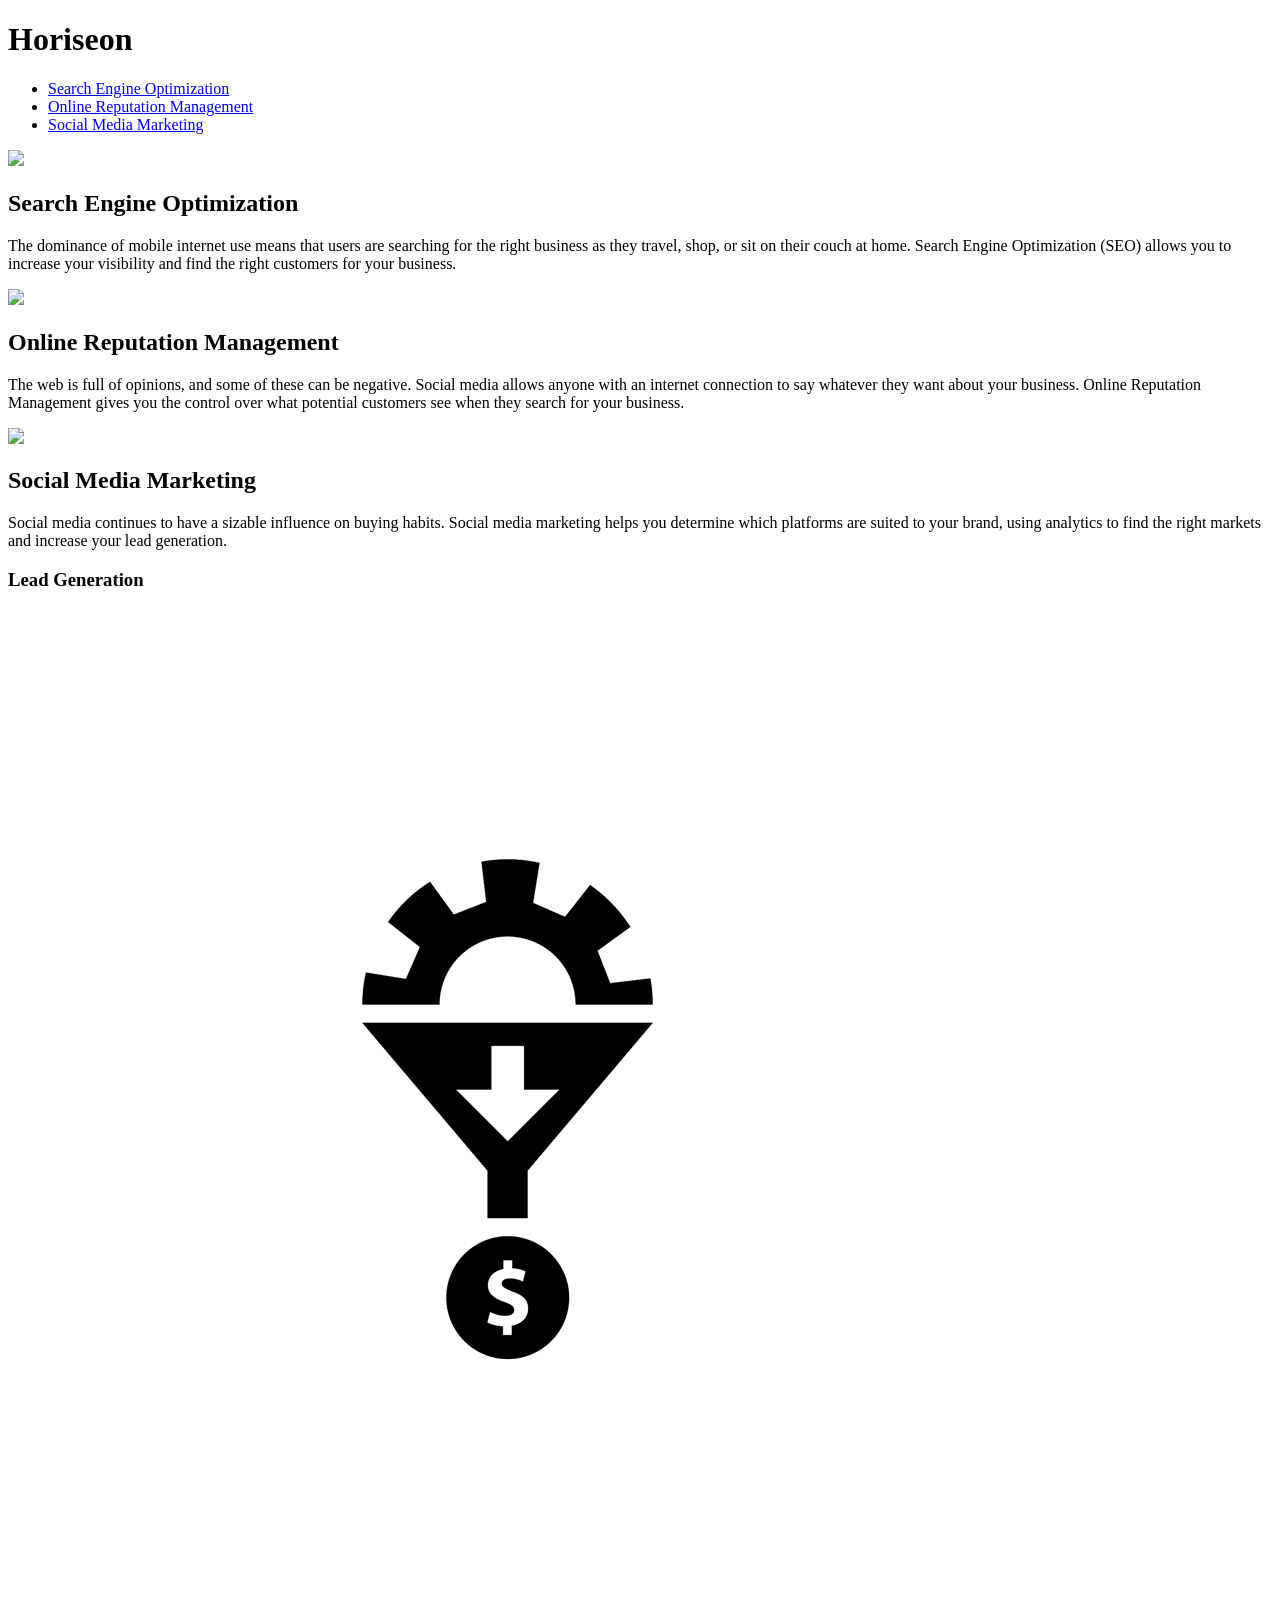
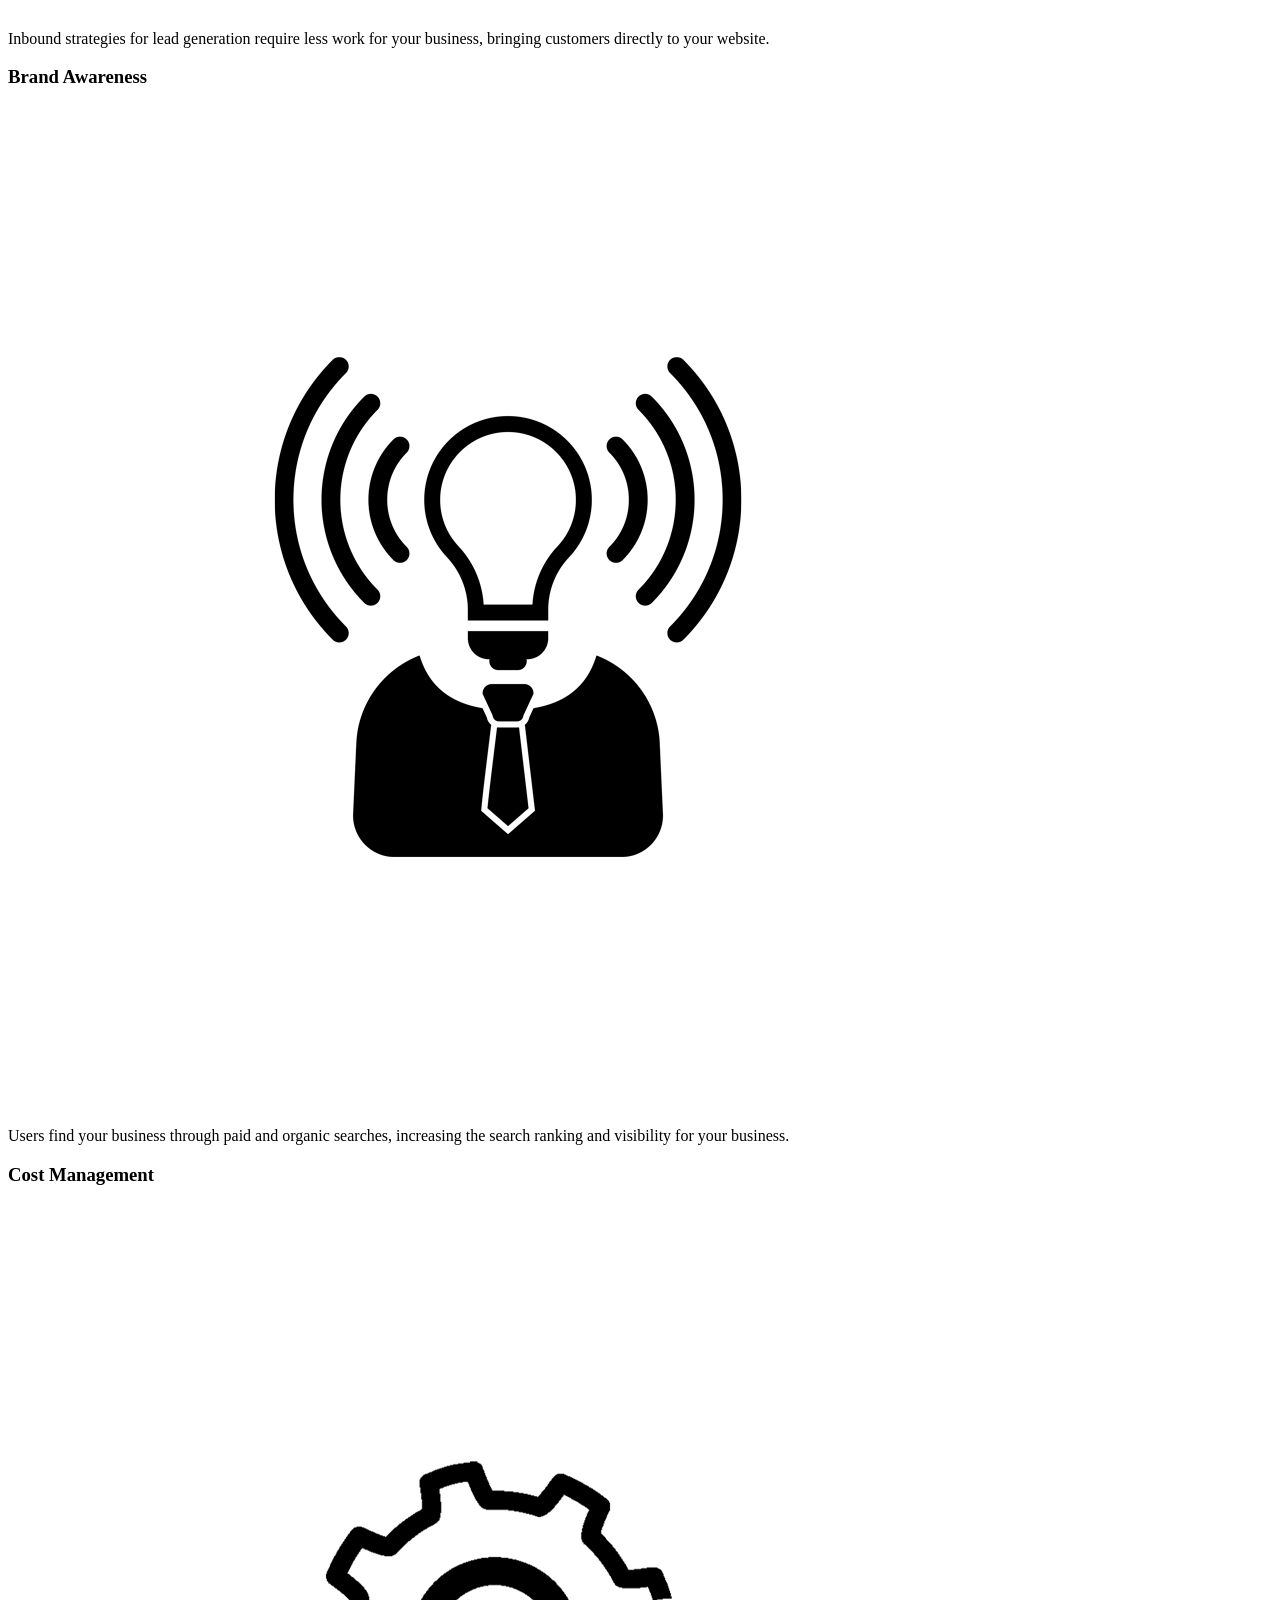
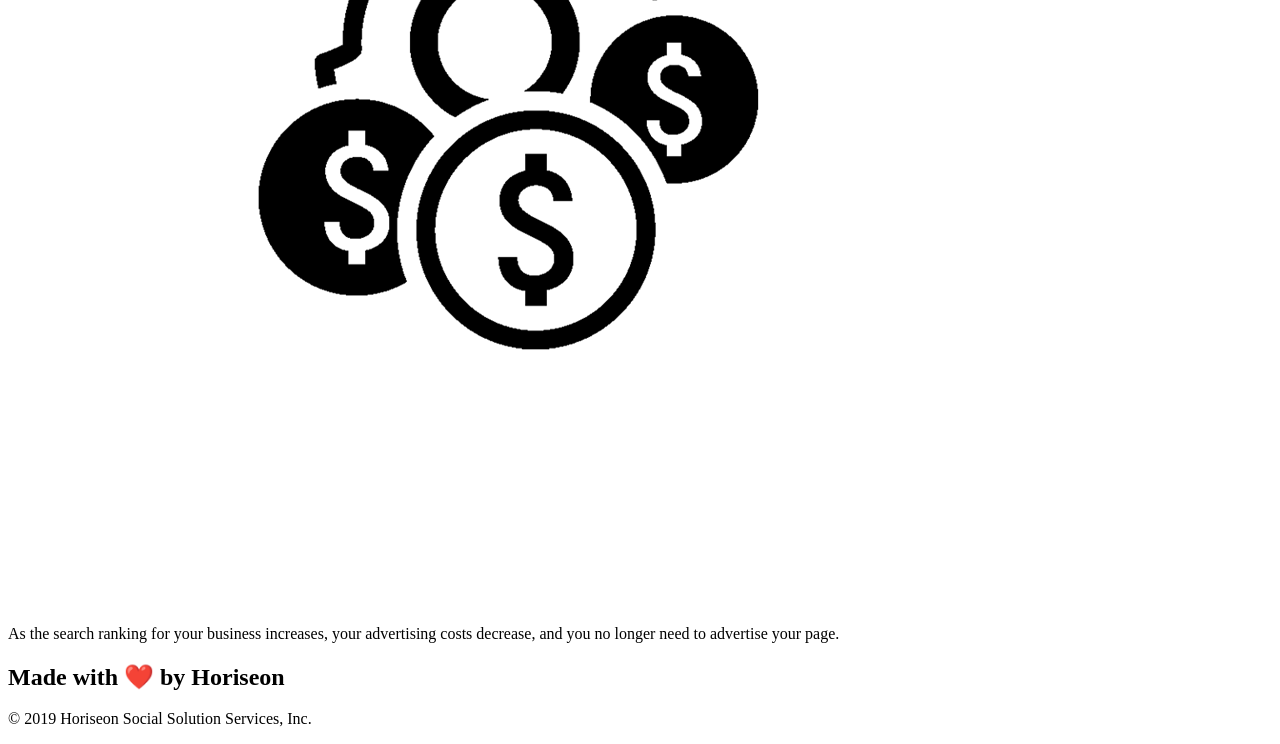
==== starter/index.html @ 6d01f290 "Added title to html file" ====
<!DOCTYPE html>
<html lang="en-gb">

<head>
    <meta charset="UTF-8" />
    <link rel="stylesheet" href="./assets/css/style.css">
    <title>Horiseon: SEO, Online Management, Social Media Marketing</title>
</head>

<body>
    <div class="header">
        <h1>Hori<span class="seo">seo</span>n</h1>
        <div>
            <ul>
                <li>
                    <a href="#search-engine-optimization">Search Engine Optimization</a>
                </li>
                <li>
                    <a href="#online-reputation-management">Online Reputation Management</a>
                </li>
                <li>
                    <a href="#social-media-marketing">Social Media Marketing</a>
                </li>
            </ul>
        </div>
    </div>
    <div class="hero"></div>
    <div class="content">
        <div class="search-engine-optimization">
            <img src="./assets/images/search-engine-optimization.jpg" class="float-left" />
            <h2>Search Engine Optimization</h2>
            <p>
                The dominance of mobile internet use means that users are searching for the right business as they travel, shop, or sit on their couch at home. Search Engine Optimization (SEO) allows you to increase your visibility and find the right customers for your business.
            </p>
        </div>
        <div id="online-reputation-management" class="online-reputation-management">
            <img src="./assets/images/online-reputation-management.jpg" class="float-right" />
            <h2>Online Reputation Management</h2>
            <p>
                The web is full of opinions, and some of these can be negative. Social media allows anyone with an internet connection to say whatever they want about your business. Online Reputation Management gives you the control over what potential customers see when they search for your business.
            </p>
        </div>
        <div id="social-media-marketing" class="social-media-marketing">
            <img src="./assets/images/social-media-marketing.jpg" class="float-left" />
            <h2>Social Media Marketing</h2>
            <p>
                Social media continues to have a sizable influence on buying habits. Social media marketing helps you determine which platforms are suited to your brand, using analytics to find the right markets and increase your lead generation.
            </p>
        </div>
    </div>
    <div class="benefits">
        <div class="benefit-lead">
            <h3>Lead Generation</h3>
            <img src="./assets/images/lead-generation.png" />
            <p>
                Inbound strategies for lead generation require less work for your business, bringing customers directly to your website.
            </p>
        </div>
        <div class="benefit-brand">
            <h3>Brand Awareness</h3>
            <img src="./assets/images/brand-awareness.png" />
            <p>
                Users find your business through paid and organic searches, increasing the search ranking and visibility for your business.
            </p>
        </div>
        <div class="benefit-cost">
            <h3>Cost Management</h3>
            <img src="./assets/images/cost-management.png"></img>
            <p>
                As the search ranking for your business increases, your advertising costs decrease, and you no longer need to advertise your page.
            </p>
        </div>
    </div>
    <div class="footer">
        <h2>Made with ❤️️ by Horiseon</h2>
        <p>
            &copy; 2019 Horiseon Social Solution Services, Inc.
        </p>
    </div>
</body>

</html>
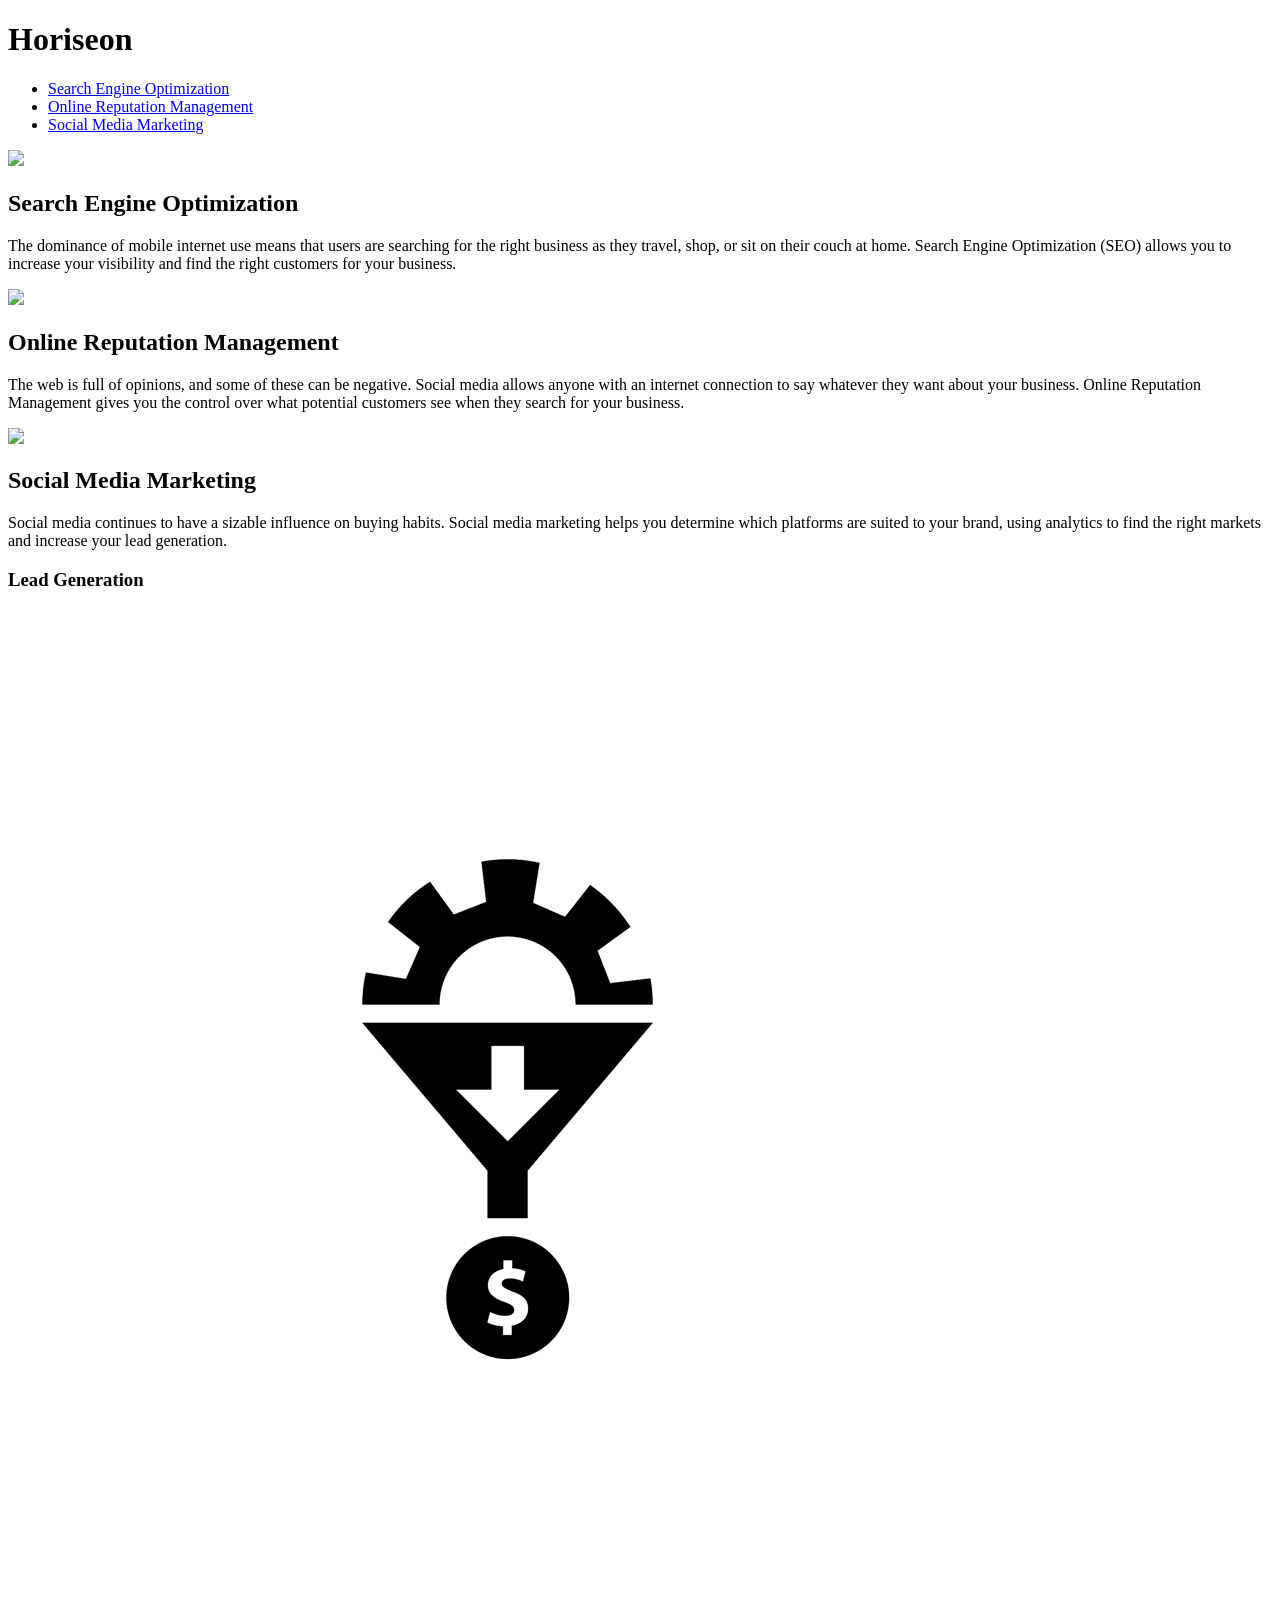
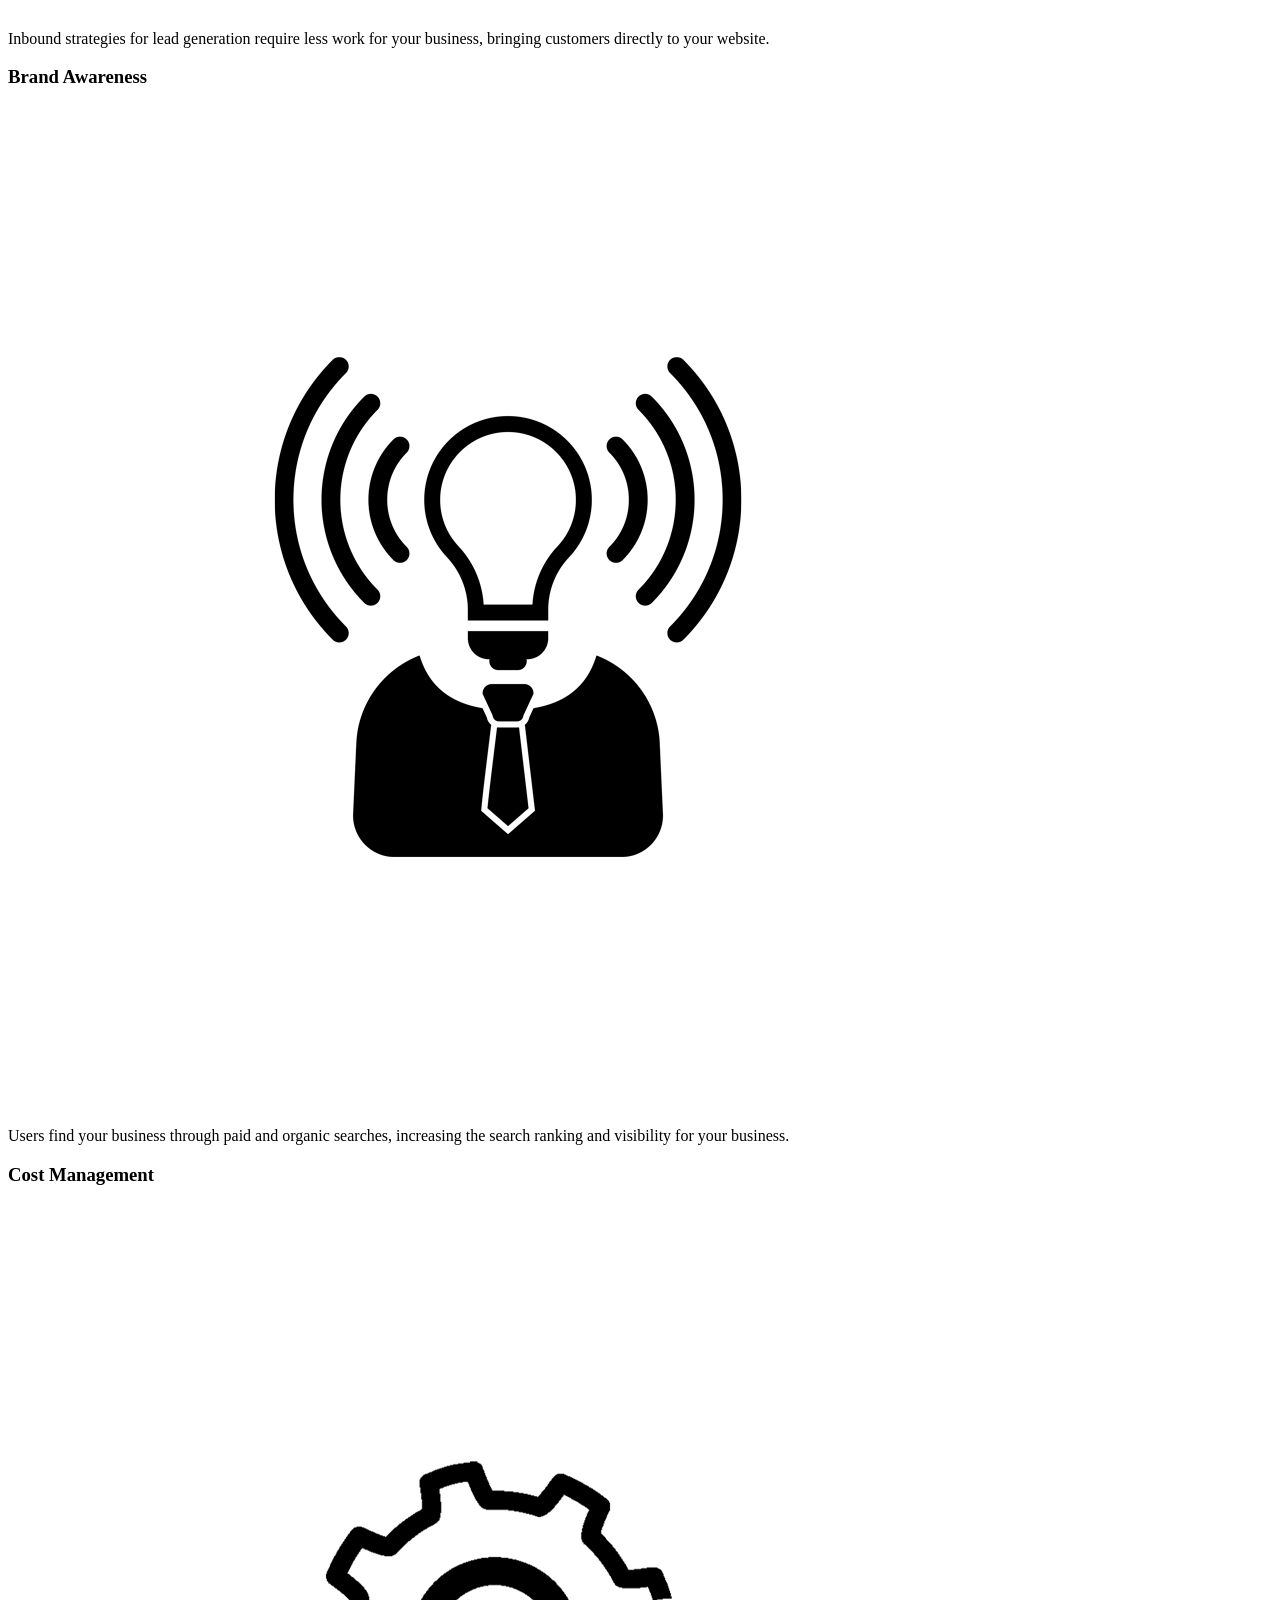
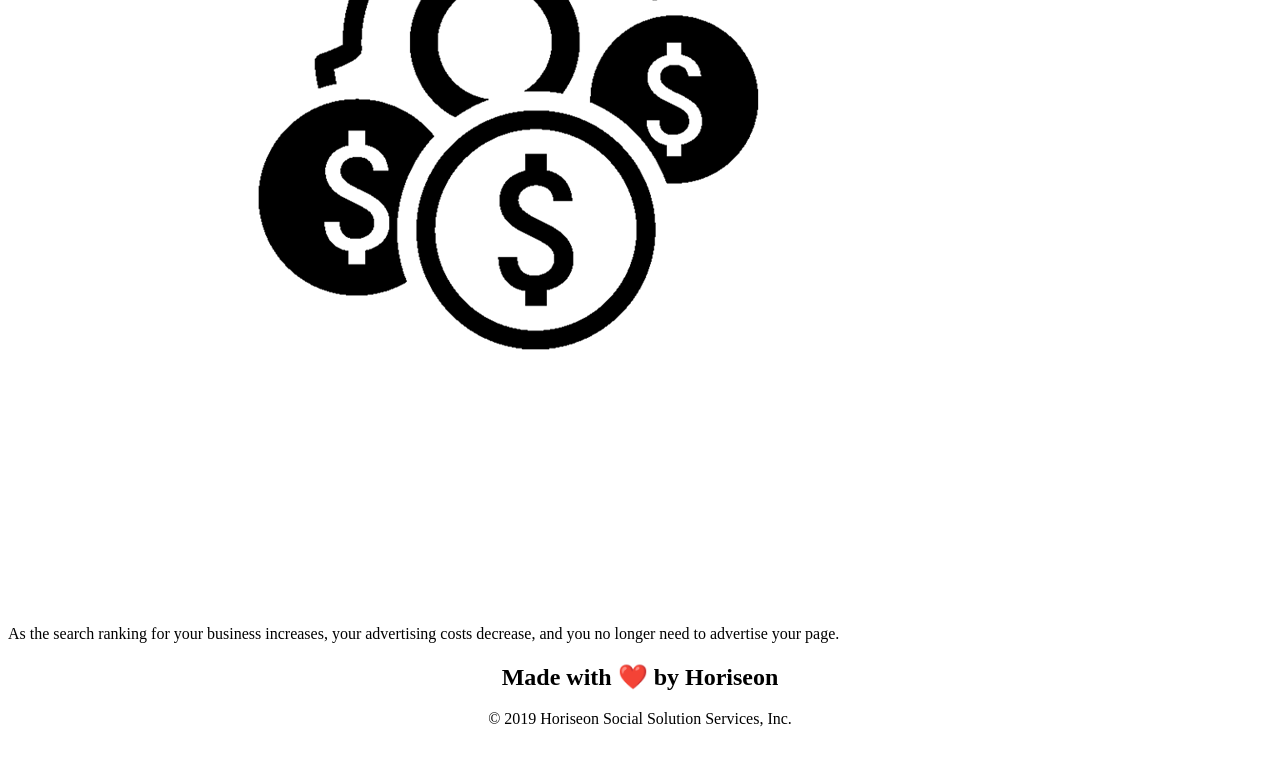
==== commit 6067d002: "changed div element to footer and added br to hmtl file" ====
--- a/starter/index.html
+++ b/starter/index.html
@@ -11,7 +11,7 @@
     <div class="header">
         <h1>Hori<span class="seo">seo</span>n</h1>
         <div>
-            <ul>
+                    <ul>
                 <li>
                     <a href="#search-engine-optimization">Search Engine Optimization</a>
                 </li>
@@ -71,12 +71,14 @@
             </p>
         </div>
     </div>
-    <div class="footer">
-        <h2>Made with ❤️️ by Horiseon</h2>
+    <footer>
+        <span style="text-align:center"><h2>Made with ❤️️ by Horiseon</h2>
         <p>
             &copy; 2019 Horiseon Social Solution Services, Inc.
         </p>
-    </div>
+    </span>
+    </footer>
+    <br>
 </body>
 
 </html>
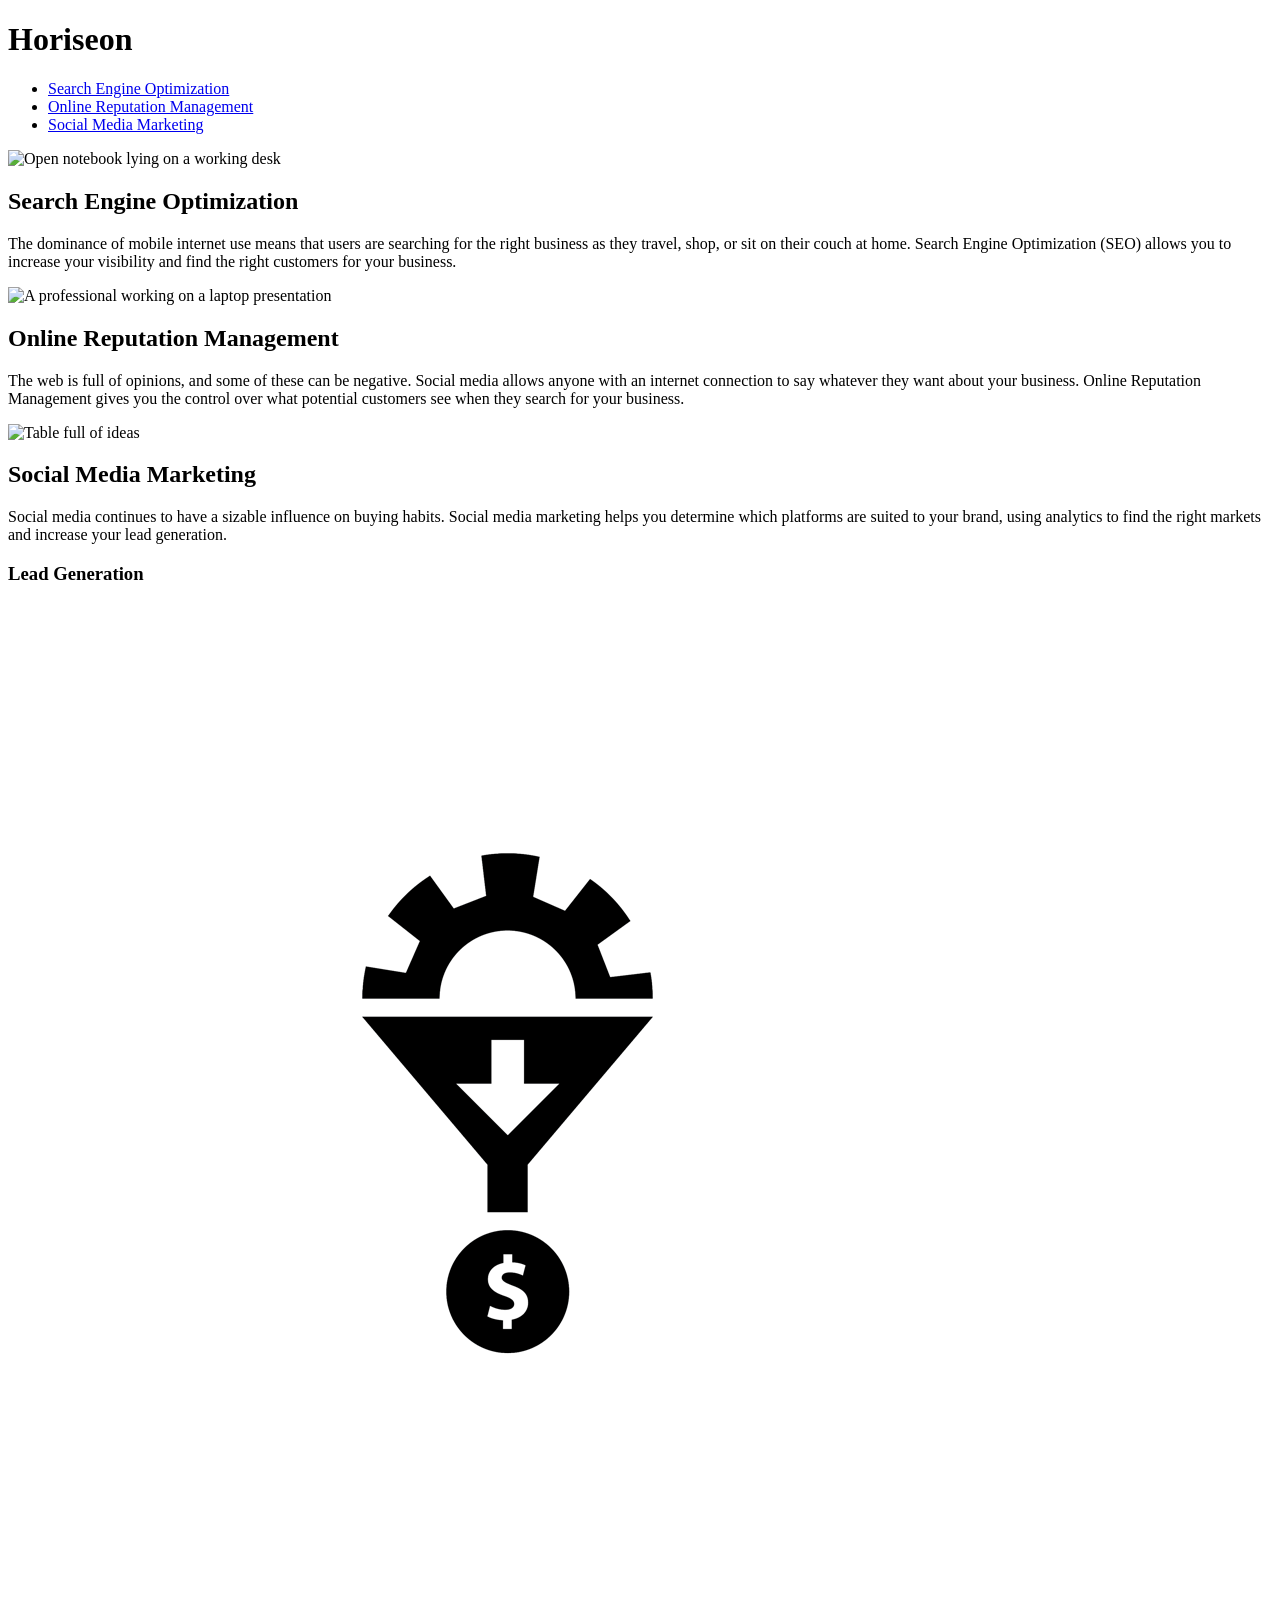
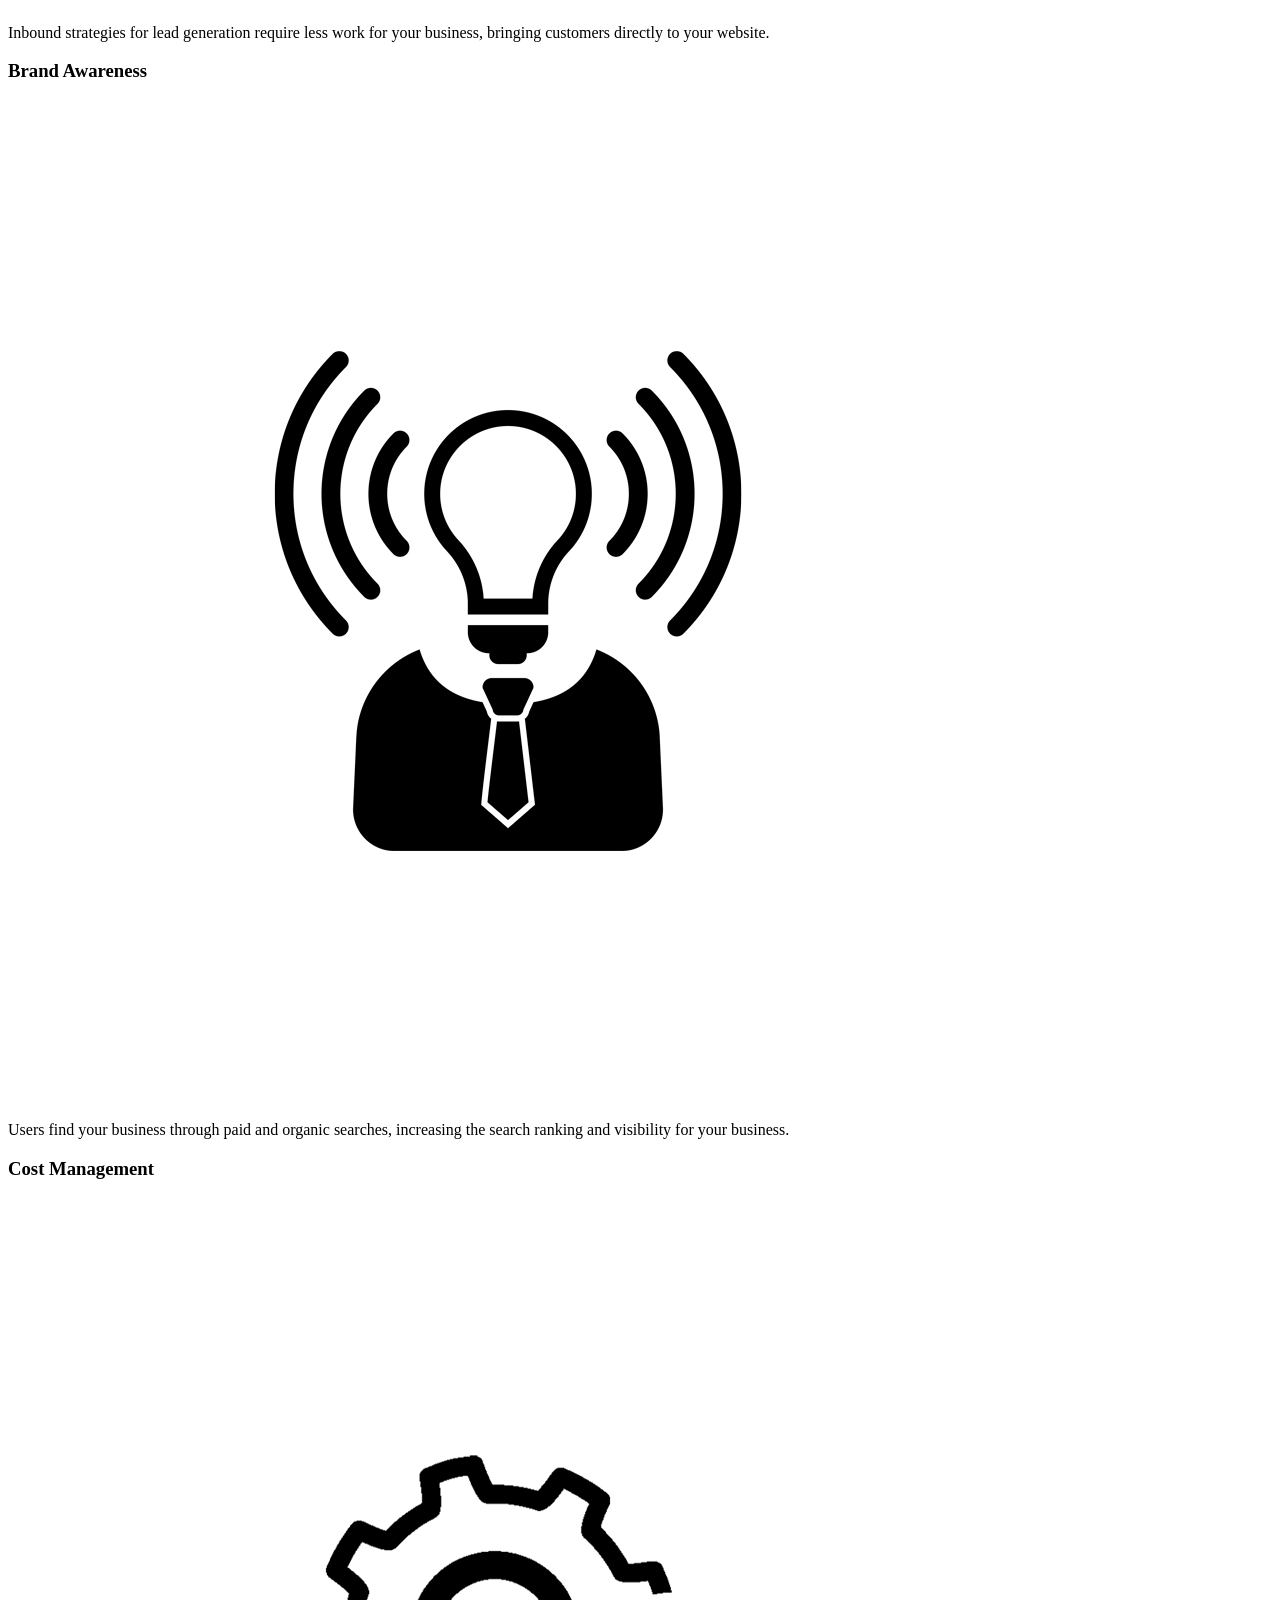
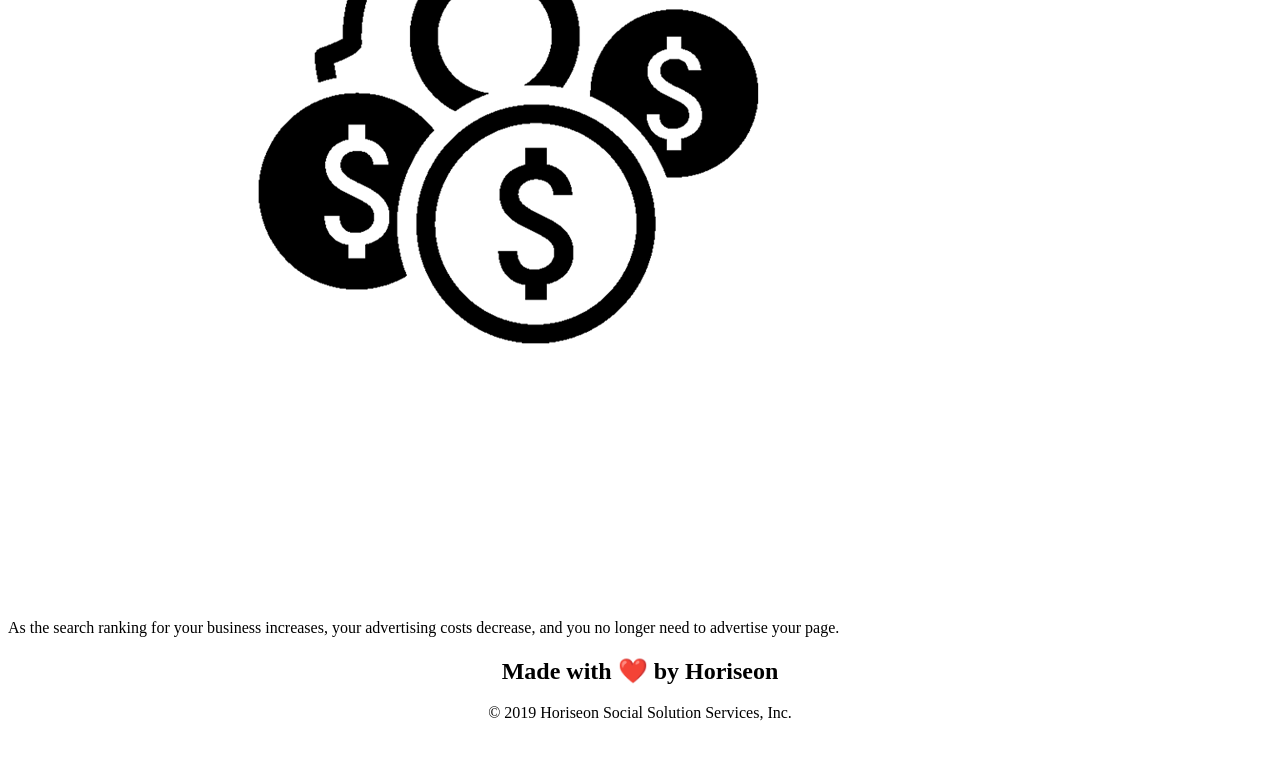
==== commit dbd9cc5e: "added alt to img in html file" ====
--- a/starter/index.html
+++ b/starter/index.html
@@ -8,9 +8,10 @@
 </head>
 
 <body>
-    <div class="header">
+    <header>
+        <div class="header">
         <h1>Hori<span class="seo">seo</span>n</h1>
-        <div>
+                <div>
                     <ul>
                 <li>
                     <a href="#search-engine-optimization">Search Engine Optimization</a>
@@ -21,27 +22,28 @@
                 <li>
                     <a href="#social-media-marketing">Social Media Marketing</a>
                 </li>
-            </ul>
+          </ul>
         </div>
     </div>
+    </header>
     <div class="hero"></div>
     <div class="content">
         <div class="search-engine-optimization">
-            <img src="./assets/images/search-engine-optimization.jpg" class="float-left" />
+            <img src="./assets/images/search-engine-optimization.jpg" alt="Open notebook lying on a working desk" class="float-left" />
             <h2>Search Engine Optimization</h2>
             <p>
                 The dominance of mobile internet use means that users are searching for the right business as they travel, shop, or sit on their couch at home. Search Engine Optimization (SEO) allows you to increase your visibility and find the right customers for your business.
             </p>
         </div>
         <div id="online-reputation-management" class="online-reputation-management">
-            <img src="./assets/images/online-reputation-management.jpg" class="float-right" />
+            <img src="./assets/images/online-reputation-management.jpg" alt="A professional working on a laptop presentation" class="float-right" />
             <h2>Online Reputation Management</h2>
             <p>
                 The web is full of opinions, and some of these can be negative. Social media allows anyone with an internet connection to say whatever they want about your business. Online Reputation Management gives you the control over what potential customers see when they search for your business.
             </p>
         </div>
         <div id="social-media-marketing" class="social-media-marketing">
-            <img src="./assets/images/social-media-marketing.jpg" class="float-left" />
+            <img src="./assets/images/social-media-marketing.jpg" alt="Table full of ideas" class="float-left" />
             <h2>Social Media Marketing</h2>
             <p>
                 Social media continues to have a sizable influence on buying habits. Social media marketing helps you determine which platforms are suited to your brand, using analytics to find the right markets and increase your lead generation.
@@ -51,21 +53,22 @@
     <div class="benefits">
         <div class="benefit-lead">
             <h3>Lead Generation</h3>
-            <img src="./assets/images/lead-generation.png" />
+            <img src="./assets/images/lead-generation.png" alt="Lead generation icon" />
             <p>
                 Inbound strategies for lead generation require less work for your business, bringing customers directly to your website.
             </p>
         </div>
         <div class="benefit-brand">
             <h3>Brand Awareness</h3>
-            <img src="./assets/images/brand-awareness.png" />
+            <img src="./assets/images/brand-awareness.png" alt="Brand awareness icon" />
             <p>
                 Users find your business through paid and organic searches, increasing the search ranking and visibility for your business.
             </p>
         </div>
         <div class="benefit-cost">
             <h3>Cost Management</h3>
-            <img src="./assets/images/cost-management.png"></img>
+            <img src="./assets/images/cost-management.png" alt="Cost management icon" />
+            <!-- removed </img> as it's self-closing tag -->
             <p>
                 As the search ranking for your business increases, your advertising costs decrease, and you no longer need to advertise your page.
             </p>
@@ -79,6 +82,7 @@
     </span>
     </footer>
     <br>
+    <!-- added br element to lift footer text -->
 </body>
 
 </html>
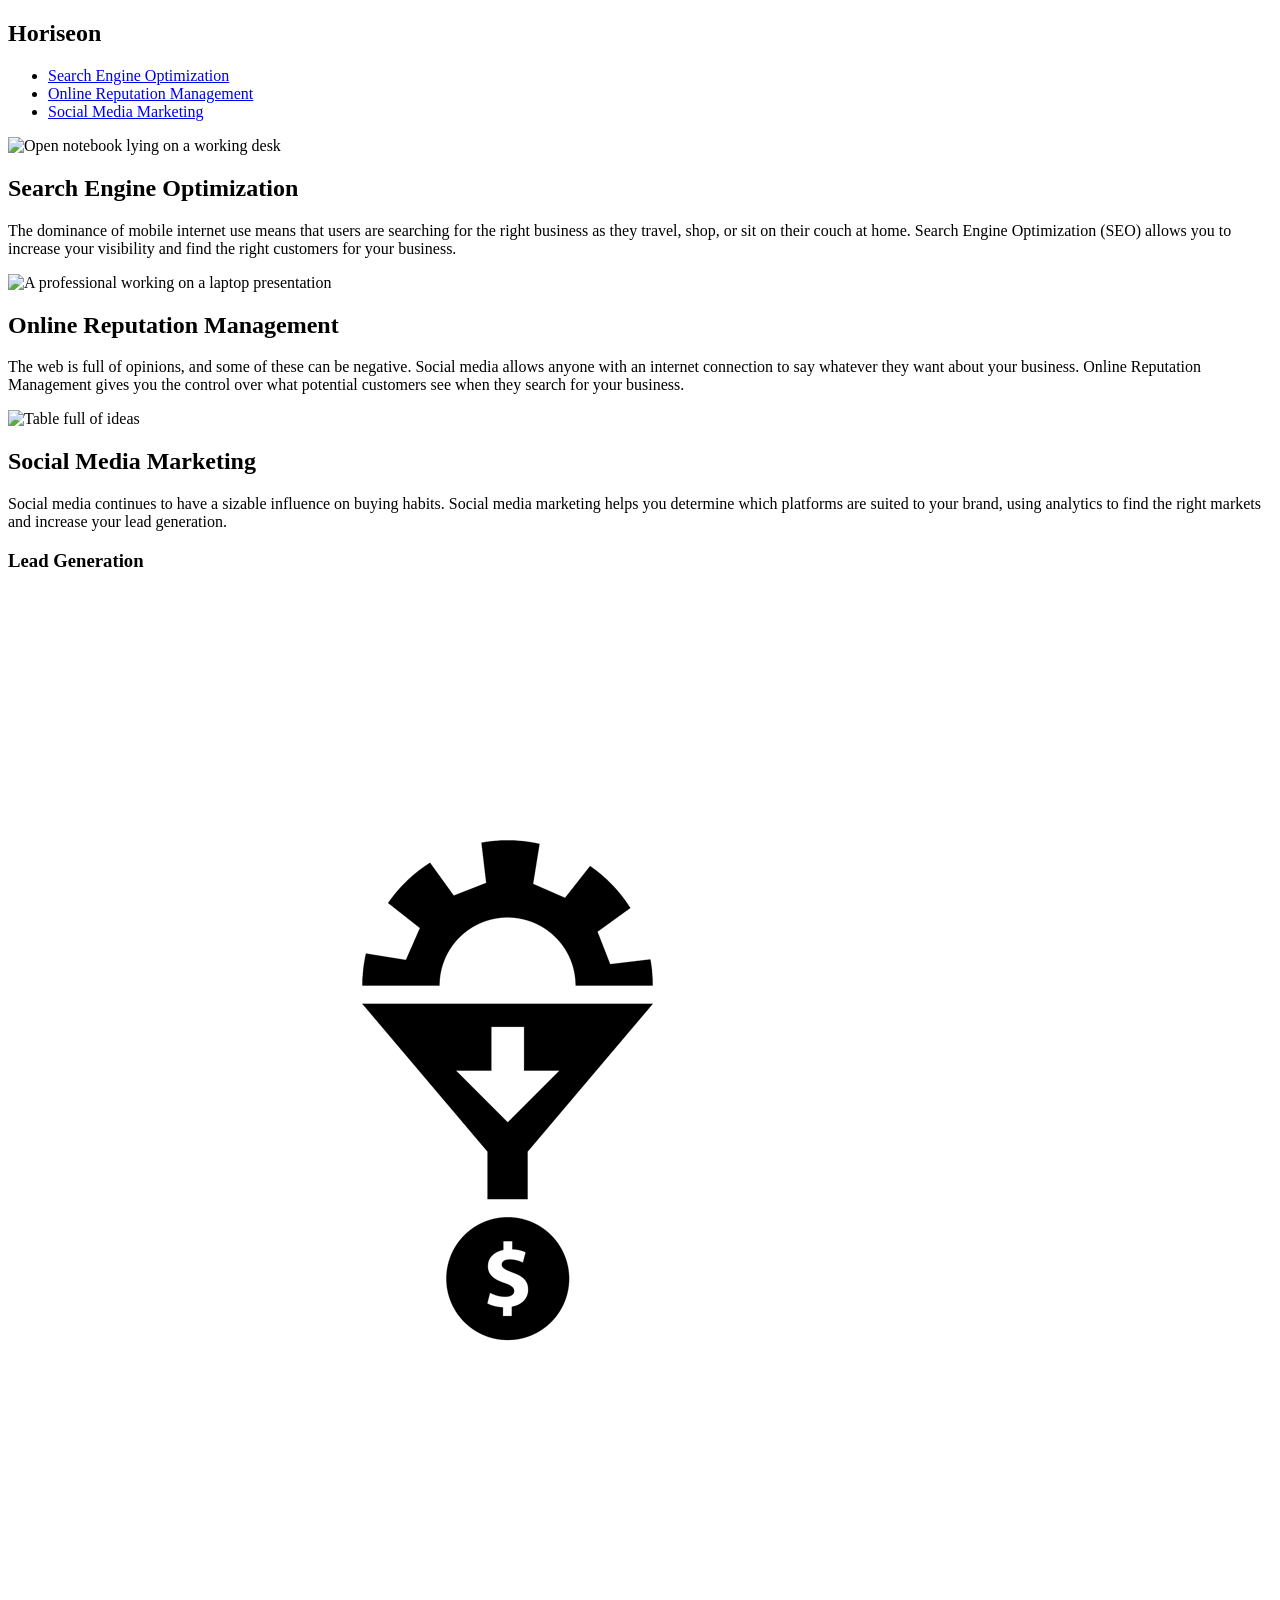
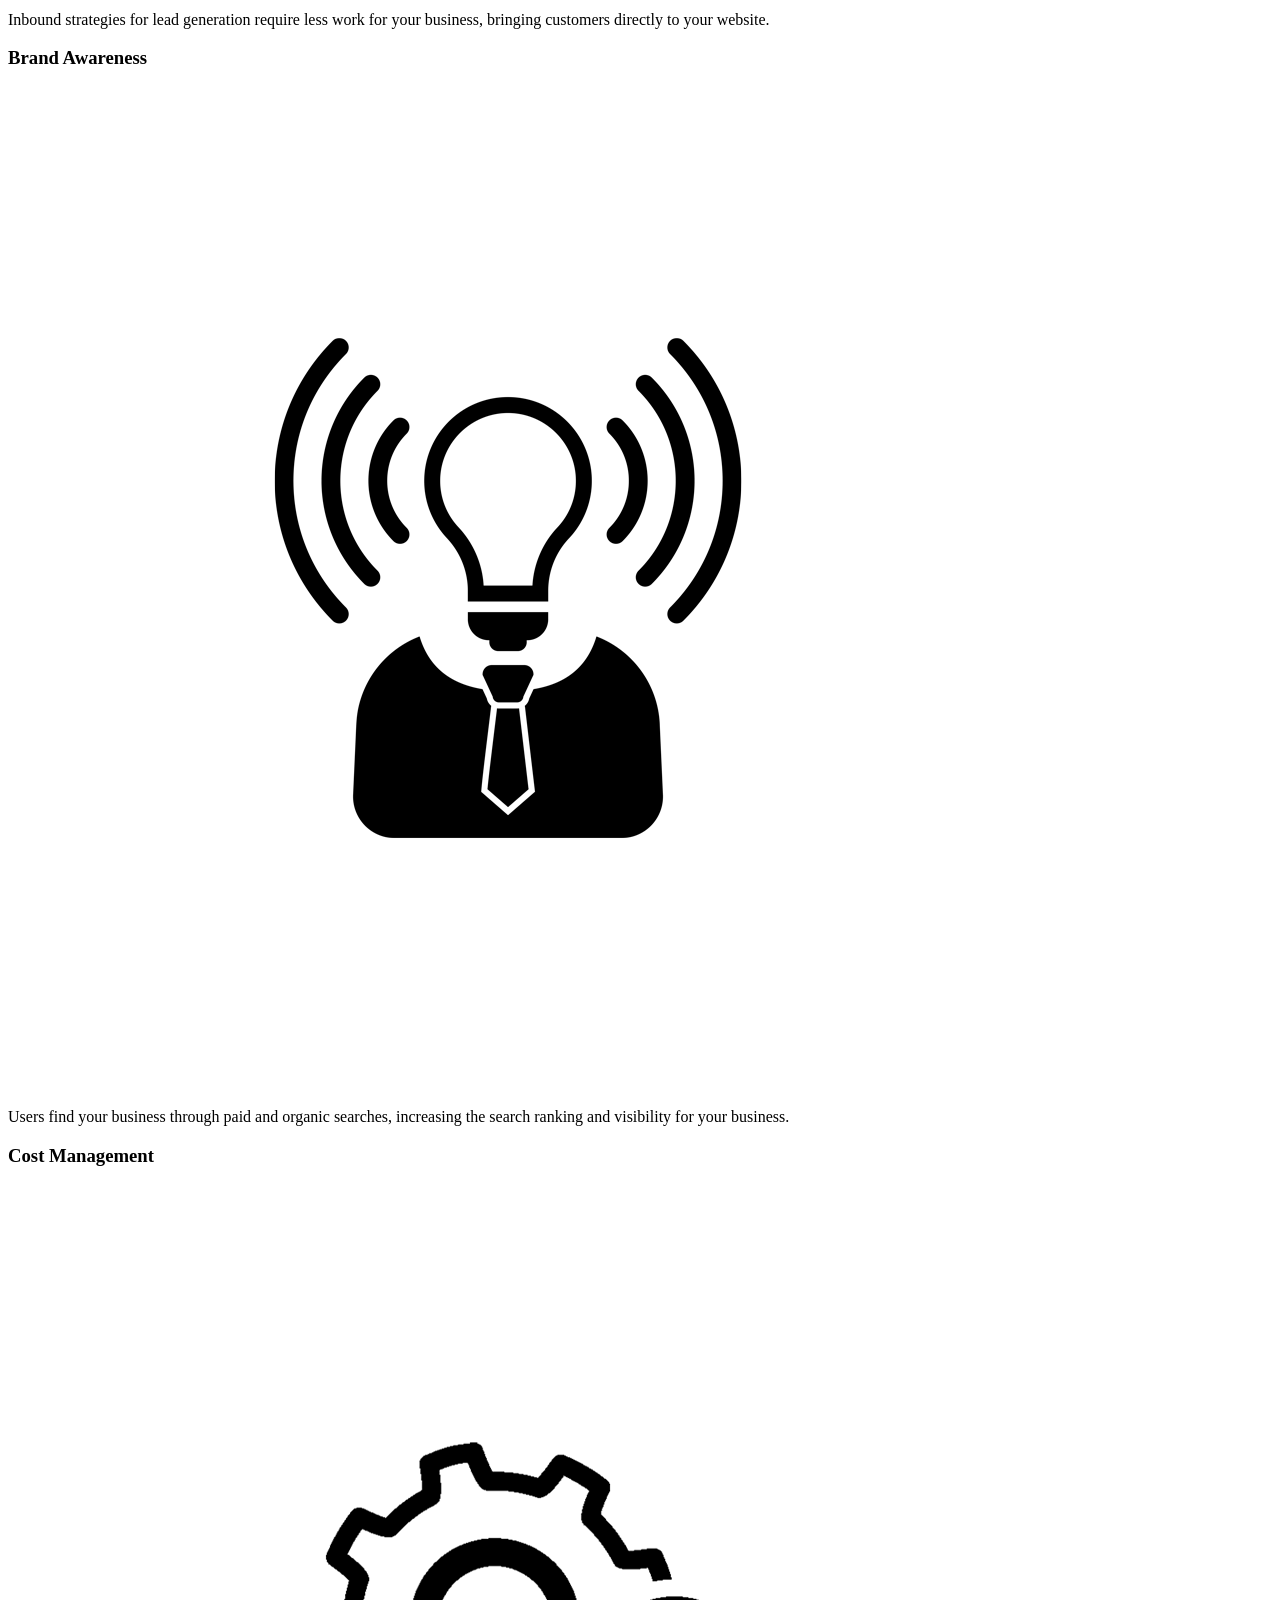
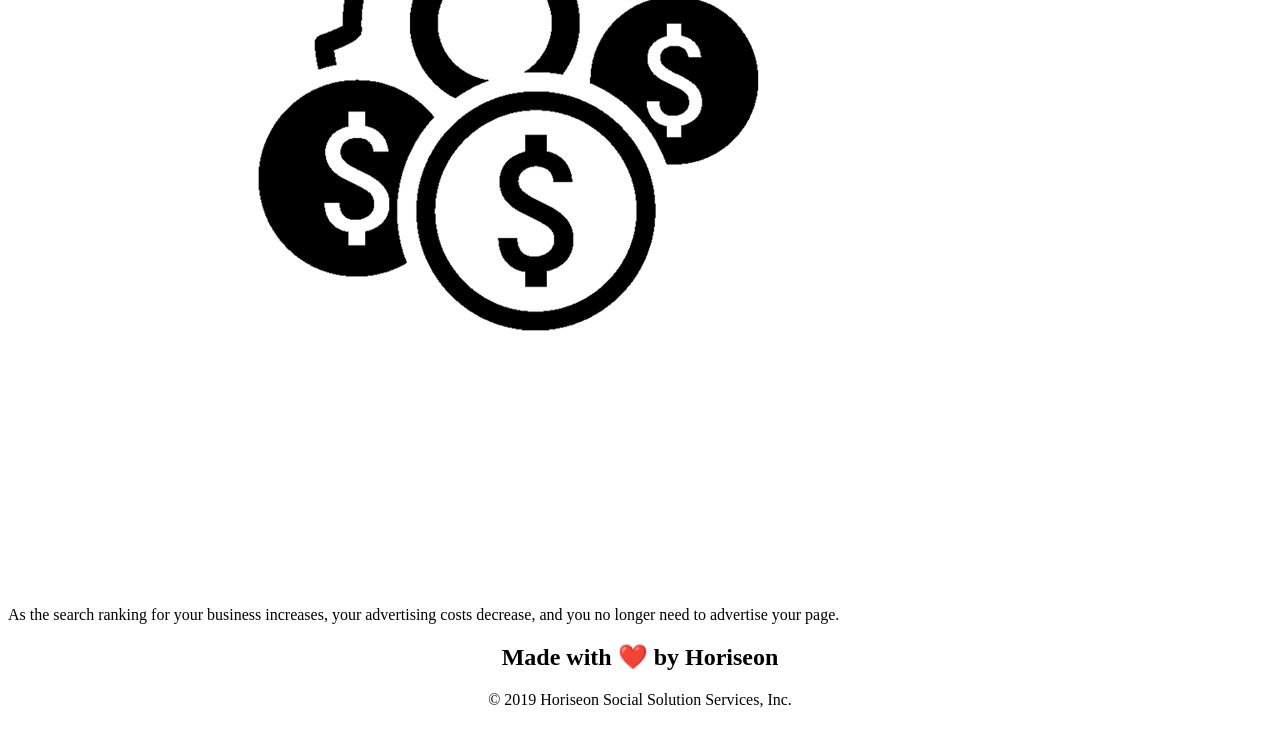
==== commit ea2e9123: "added nav and fixed seo a href in html file" ====
--- a/starter/index.html
+++ b/starter/index.html
@@ -9,9 +9,9 @@
 
 <body>
     <header>
-        <div class="header">
+        <nav class="header">
         <h1>Hori<span class="seo">seo</span>n</h1>
-                <div>
+                <nav>
                     <ul>
                 <li>
                     <a href="#search-engine-optimization">Search Engine Optimization</a>
@@ -23,12 +23,12 @@
                     <a href="#social-media-marketing">Social Media Marketing</a>
                 </li>
           </ul>
-        </div>
-    </div>
+        </nav>
+    </nav>
     </header>
     <div class="hero"></div>
     <div class="content">
-        <div class="search-engine-optimization">
+        <div id="search-engine-optimization" class="search-engine-optimization">
             <img src="./assets/images/search-engine-optimization.jpg" alt="Open notebook lying on a working desk" class="float-left" />
             <h2>Search Engine Optimization</h2>
             <p>
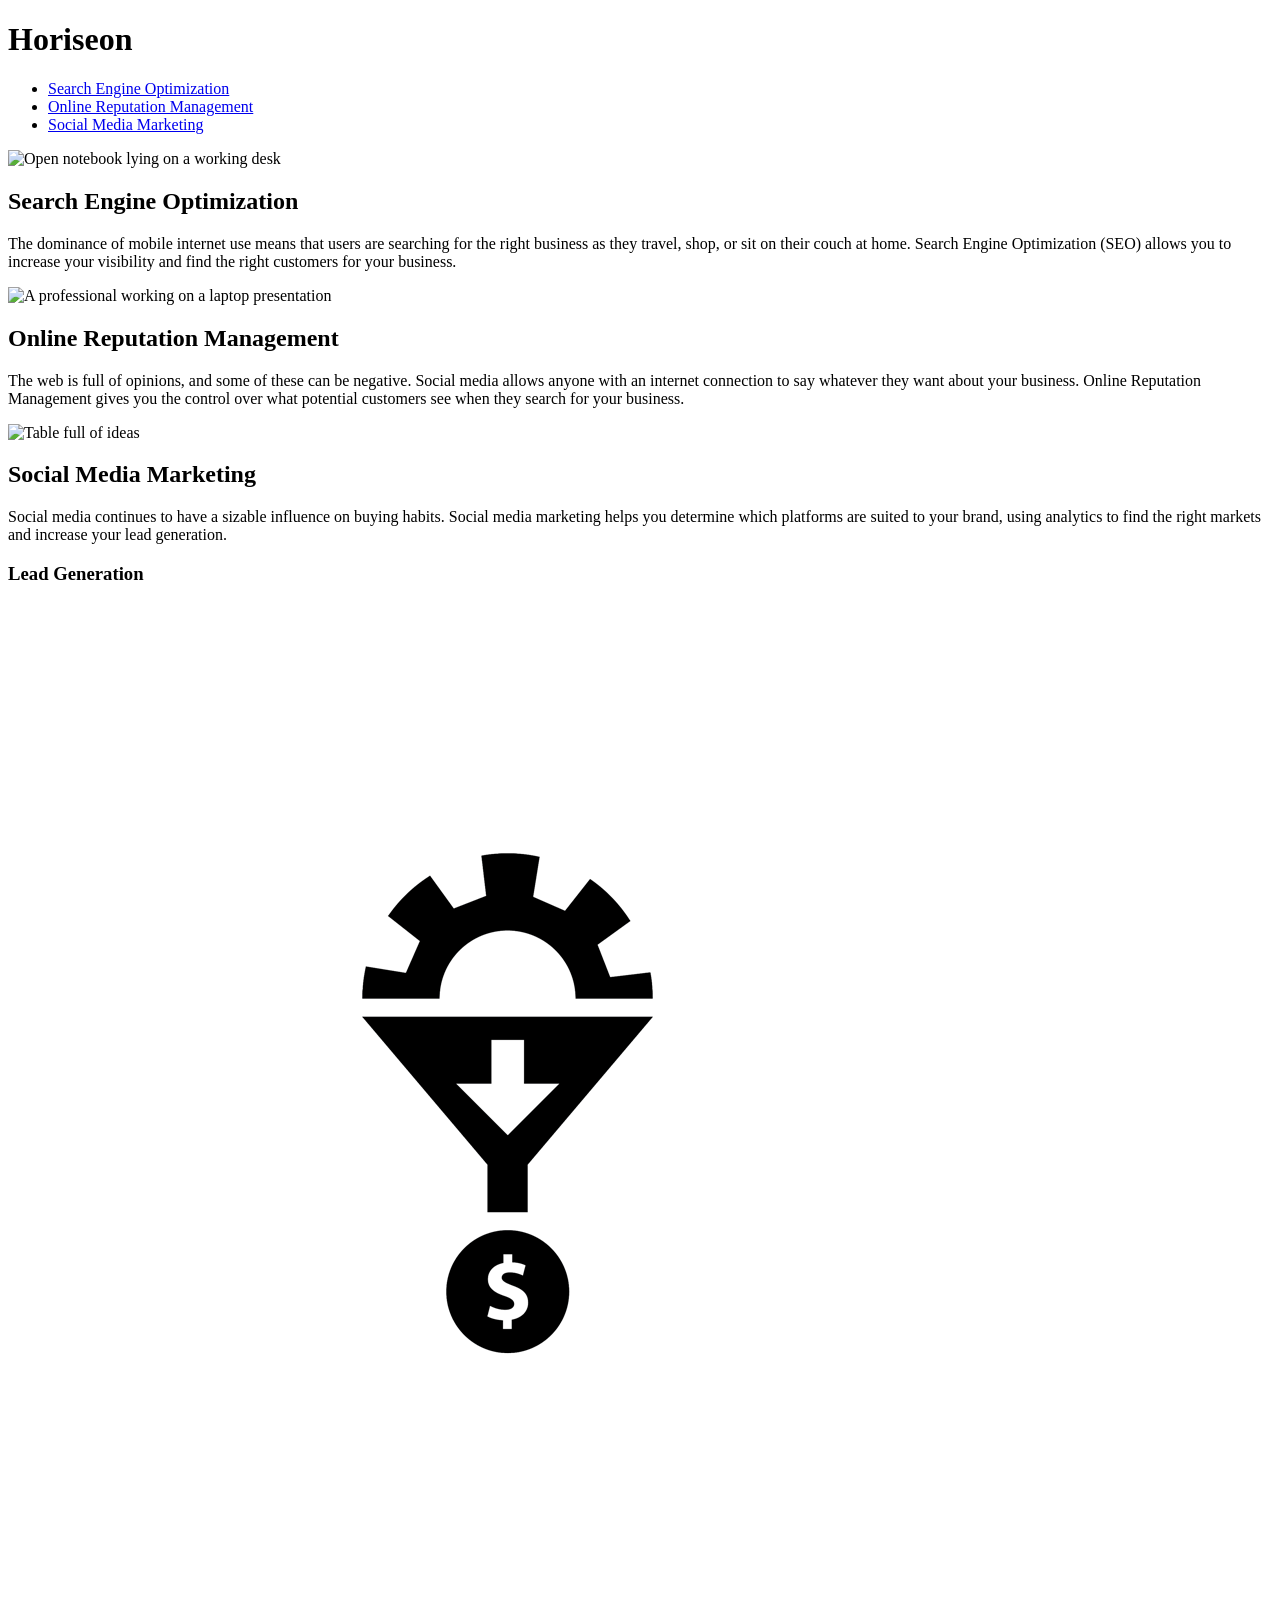
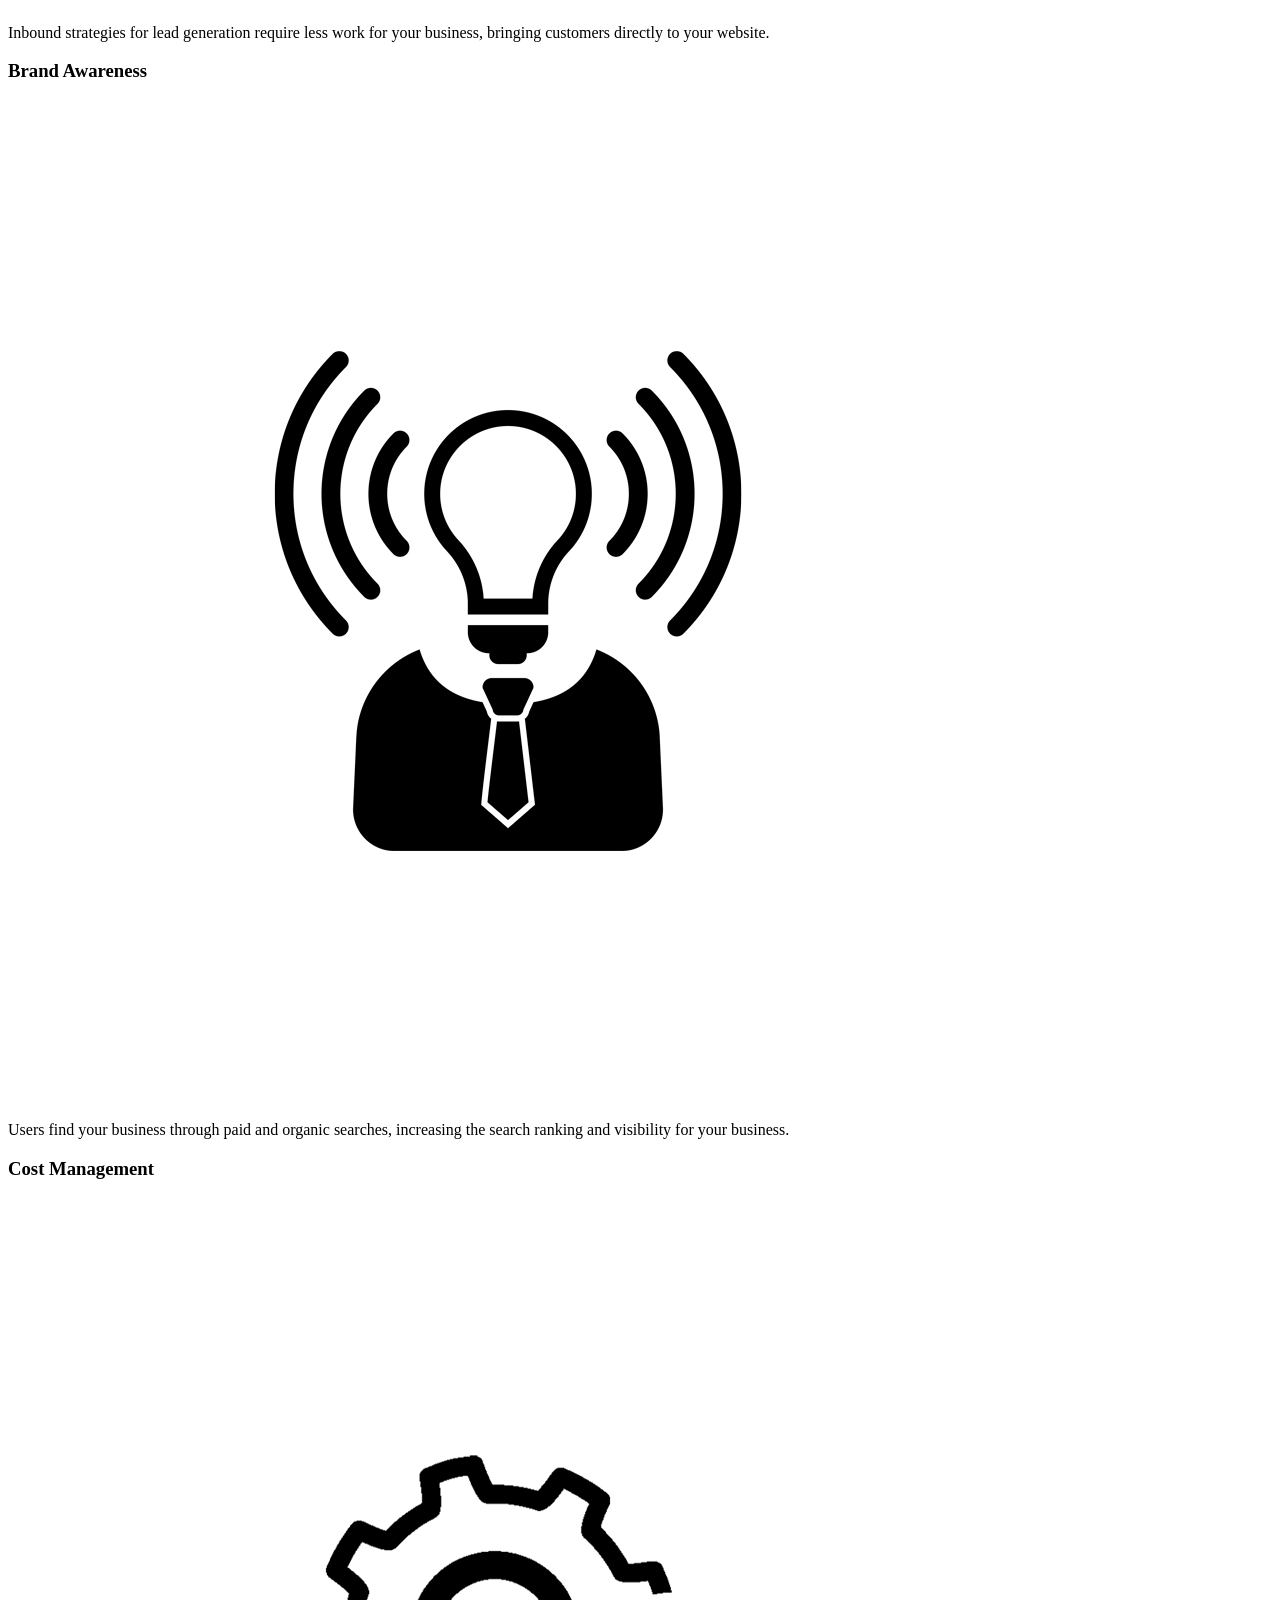
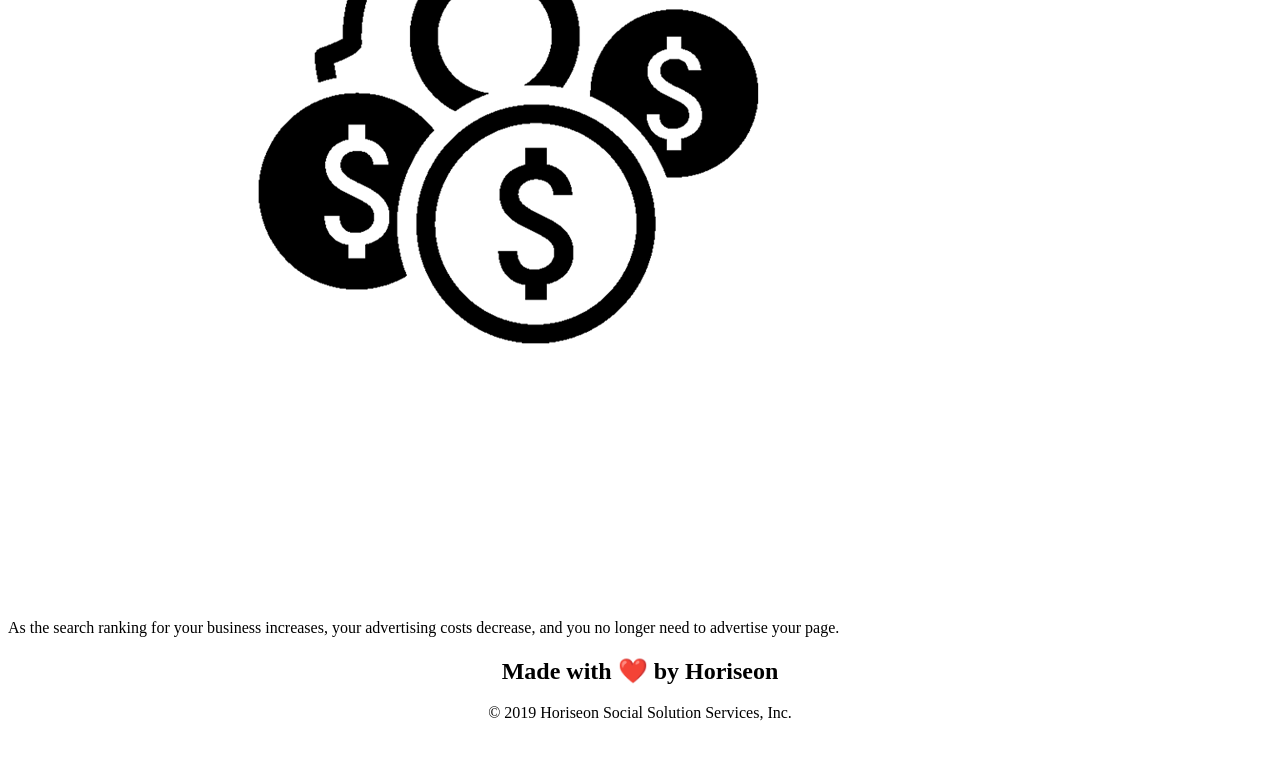
==== commit 9b04d55f: "added semantic html elements to html file" ====
--- a/starter/index.html
+++ b/starter/index.html
@@ -9,7 +9,7 @@
 
 <body>
     <header>
-        <nav class="header">
+        <div class="header">
         <h1>Hori<span class="seo">seo</span>n</h1>
                 <nav>
                     <ul>
@@ -24,56 +24,57 @@
                 </li>
           </ul>
         </nav>
-    </nav>
+    </div>
     </header>
-    <div class="hero"></div>
-    <div class="content">
-        <div id="search-engine-optimization" class="search-engine-optimization">
+    <section class="hero"></section>
+    <main class="content">
+        <section id="search-engine-optimization" class="search-engine-optimization">
+            <!-- added id to section search-engine-optimization so link above would work properly -->
             <img src="./assets/images/search-engine-optimization.jpg" alt="Open notebook lying on a working desk" class="float-left" />
             <h2>Search Engine Optimization</h2>
             <p>
                 The dominance of mobile internet use means that users are searching for the right business as they travel, shop, or sit on their couch at home. Search Engine Optimization (SEO) allows you to increase your visibility and find the right customers for your business.
             </p>
-        </div>
-        <div id="online-reputation-management" class="online-reputation-management">
+        </section>
+        <section id="online-reputation-management" class="online-reputation-management">
             <img src="./assets/images/online-reputation-management.jpg" alt="A professional working on a laptop presentation" class="float-right" />
             <h2>Online Reputation Management</h2>
             <p>
                 The web is full of opinions, and some of these can be negative. Social media allows anyone with an internet connection to say whatever they want about your business. Online Reputation Management gives you the control over what potential customers see when they search for your business.
             </p>
-        </div>
-        <div id="social-media-marketing" class="social-media-marketing">
+        </section>
+        <section id="social-media-marketing" class="social-media-marketing">
             <img src="./assets/images/social-media-marketing.jpg" alt="Table full of ideas" class="float-left" />
             <h2>Social Media Marketing</h2>
             <p>
                 Social media continues to have a sizable influence on buying habits. Social media marketing helps you determine which platforms are suited to your brand, using analytics to find the right markets and increase your lead generation.
             </p>
-        </div>
-    </div>
-    <div class="benefits">
-        <div class="benefit-lead">
+        </section>
+    </main>
+    <aside class="benefits">
+        <section class="benefit-lead">
             <h3>Lead Generation</h3>
             <img src="./assets/images/lead-generation.png" alt="Lead generation icon" />
             <p>
                 Inbound strategies for lead generation require less work for your business, bringing customers directly to your website.
             </p>
-        </div>
-        <div class="benefit-brand">
+        </section>
+        <section class="benefit-brand">
             <h3>Brand Awareness</h3>
             <img src="./assets/images/brand-awareness.png" alt="Brand awareness icon" />
             <p>
                 Users find your business through paid and organic searches, increasing the search ranking and visibility for your business.
             </p>
-        </div>
-        <div class="benefit-cost">
+        </section>
+        <section class="benefit-cost">
             <h3>Cost Management</h3>
             <img src="./assets/images/cost-management.png" alt="Cost management icon" />
             <!-- removed </img> as it's self-closing tag -->
             <p>
                 As the search ranking for your business increases, your advertising costs decrease, and you no longer need to advertise your page.
             </p>
-        </div>
-    </div>
+        </section>
+    </aside>
     <footer>
         <span style="text-align:center"><h2>Made with ❤️️ by Horiseon</h2>
         <p>
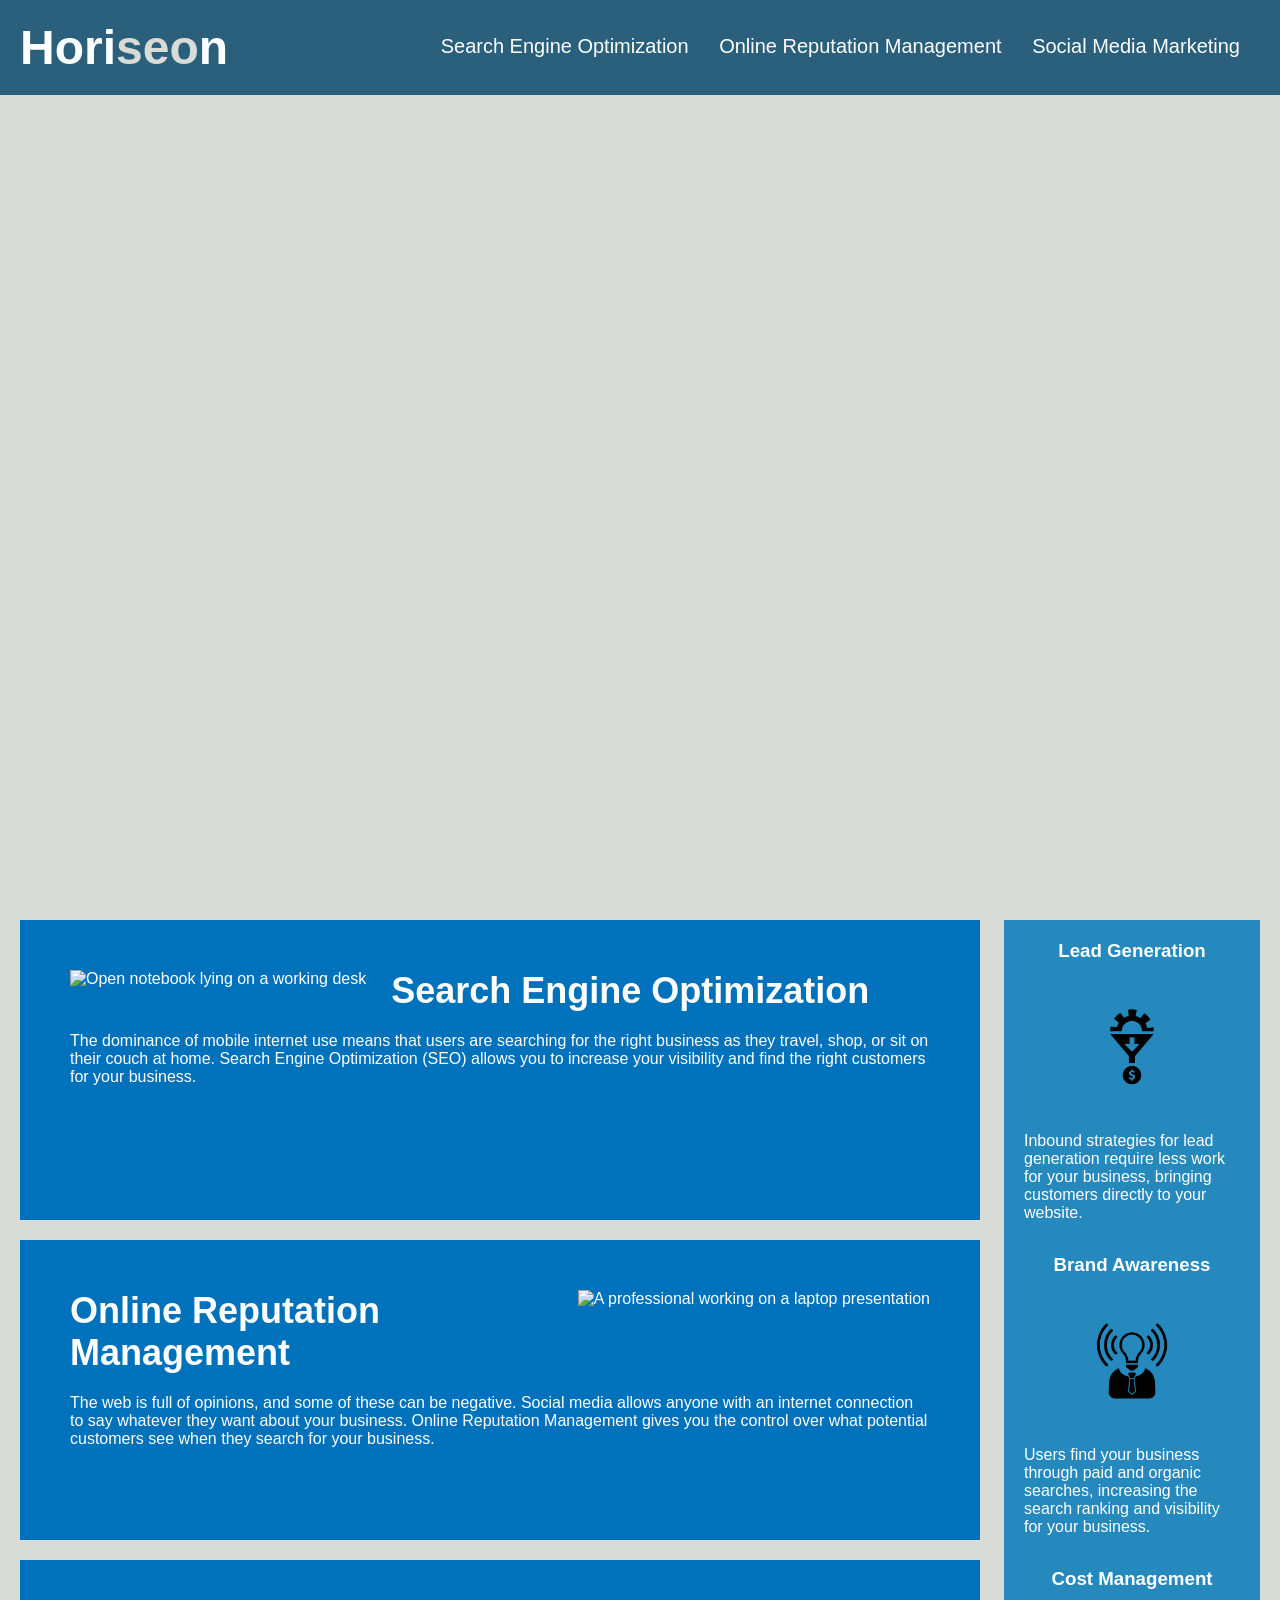
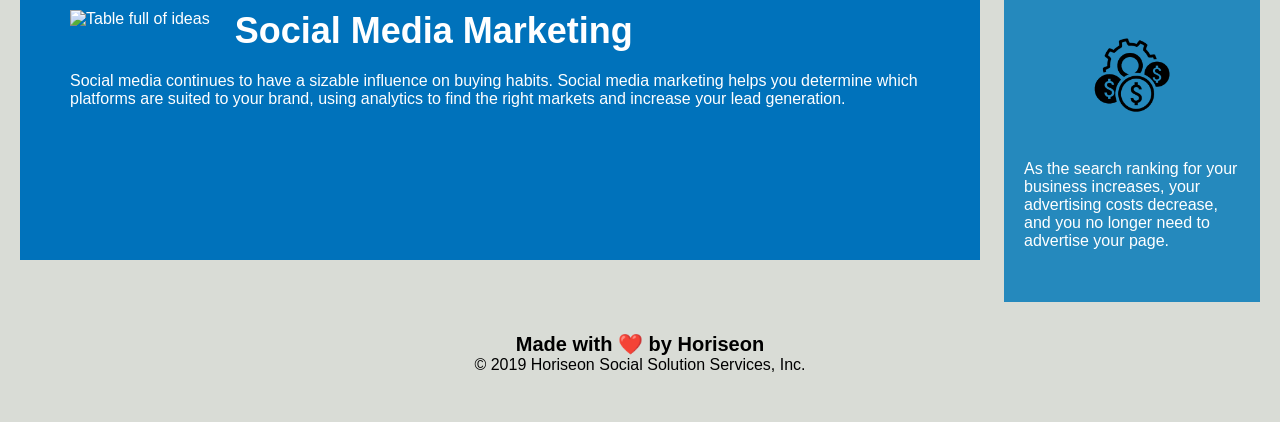
==== commit 785cd924: "fixed html semantics and added comments on hmtl and css files" ====
--- a/starter/index.html
+++ b/starter/index.html
@@ -9,7 +9,7 @@
 
 <body>
     <header>
-        <div class="header">
+        <div class="header"> <!-- left div header for styling purposes -->
         <h1>Hori<span class="seo">seo</span>n</h1>
                 <nav>
                     <ul>
@@ -30,6 +30,7 @@
     <main class="content">
         <section id="search-engine-optimization" class="search-engine-optimization">
             <!-- added id to section search-engine-optimization so link above would work properly -->
+            <!-- article element could be used as below p statements make sense on their own? -->
             <img src="./assets/images/search-engine-optimization.jpg" alt="Open notebook lying on a working desk" class="float-left" />
             <h2>Search Engine Optimization</h2>
             <p>
@@ -77,6 +78,7 @@
     </aside>
     <footer>
         <span style="text-align:center"><h2>Made with ❤️️ by Horiseon</h2>
+            <!-- added span to center h2 and p within footer (while figuring css file) -->
         <p>
             &copy; 2019 Horiseon Social Solution Services, Inc.
         </p>
--- a/starter/assets/css/style.css
+++ b/starter/assets/css/style.css
@@ -0,0 +1,211 @@
+*
+/* Style set box */
+ {
+    box-sizing: border-box;
+    padding: 0;
+    margin: 0;
+}
+
+/* Style body tag */
+body {
+    background-color: #d9dcd6; /* sets background color */
+}
+
+/* Style all header and div classed header tags */
+.header {
+    padding: 20px;
+    font-family: 'Trebuchet MS', 'Lucida Sans Unicode', 'Lucida Grande', 'Lucida Sans', Arial, sans-serif;
+    background-color: #2a607c;
+    color: #ffffff;
+}
+
+.header h1 {
+    display: inline-block;
+    font-size: 48px;
+}
+
+.header h1 .seo {
+    color: #d9dcd6;
+}
+
+.header nav {
+    padding-top: 15px;
+    margin-right: 20px;
+    float: right;
+    font-family: 'Gill Sans', 'Gill Sans MT', Calibri, 'Trebuchet MS', sans-serif;
+    font-size: 20px;
+}
+
+.header nav ul {
+    list-style-type: none;
+}
+
+.header nav ul li {
+    display: inline-block;
+    margin-left: 25px;
+}
+
+/* Style all a tags */
+a {
+    color: #ffffff;
+    text-decoration: none;
+}
+
+/* Style all p tags */
+p {
+    font-size: 16px;
+}
+
+/* Style section classed hero tag; sets background image */
+.hero {
+    height: 800px;
+    width: 100%;
+    margin-bottom: 25px;
+    background-image: url("../images/digital-marketing-meeting.jpg");
+    background-size: cover;
+    background-position: center;
+}
+
+/* Style layout */
+.float-left {
+    float: left;
+    margin-right: 25px;
+}
+
+.float-right {
+    float: right;
+    margin-left: 25px;
+}
+
+/* Style all main classed content tag */
+.content {
+    width: 75%;
+    display: inline-block;
+    margin-left: 20px;
+}
+
+.search-engine-optimization {
+    margin-bottom: 20px;
+    padding: 50px;
+    height: 300px;
+    font-family: 'Gill Sans', 'Gill Sans MT', Calibri, 'Trebuchet MS', sans-serif;
+    background-color: #0072bb;
+    color: #ffffff;
+}
+
+.online-reputation-management {
+    margin-bottom: 20px;
+    padding: 50px;
+    height: 300px;
+    font-family: 'Gill Sans', 'Gill Sans MT', Calibri, 'Trebuchet MS', sans-serif;
+    background-color: #0072bb;
+    color: #ffffff;
+}
+
+.social-media-marketing {
+    margin-bottom: 20px;
+    padding: 50px;
+    height: 300px;
+    font-family: 'Gill Sans', 'Gill Sans MT', Calibri, 'Trebuchet MS', sans-serif;
+    background-color: #0072bb;
+    color: #ffffff;
+}
+
+.search-engine-optimization img {
+    max-height: 200px;
+}
+
+.online-reputation-management img {
+    max-height: 200px;
+}
+
+.social-media-marketing img {
+    max-height: 200px;
+}
+
+.search-engine-optimization h2 {
+    margin-bottom: 20px;
+    font-size: 36px;
+}
+
+.online-reputation-management h2 {
+    margin-bottom: 20px;
+    font-size: 36px;
+}
+
+.social-media-marketing h2 {
+    margin-bottom: 20px;
+    font-size: 36px;
+}
+
+/* Style all aside classed benefits tag*/
+.benefits {
+    margin-right: 20px;
+    padding: 20px;
+    clear: both;
+    float: right;
+    width: 20%;
+    height: 100%;
+    font-family: 'Gill Sans', 'Gill Sans MT', Calibri, 'Trebuchet MS', sans-serif;
+    background-color: #2589bd;
+}
+
+.benefit-lead {
+    margin-bottom: 32px;
+    color: #ffffff;
+}
+
+.benefit-brand {
+    margin-bottom: 32px;
+    color: #ffffff;
+}
+
+.benefit-cost {
+    margin-bottom: 32px;
+    color: #ffffff;
+}
+
+.benefit-lead h3 {
+    margin-bottom: 10px;
+    text-align: center;
+}
+
+.benefit-brand h3 {
+    margin-bottom: 10px;
+    text-align: center;
+}
+
+.benefit-cost h3 {
+    margin-bottom: 10px;
+    text-align: center;
+}
+
+.benefit-lead img {
+    display: block;
+    margin: 10px auto;
+    max-width: 150px;
+}
+
+.benefit-brand img {
+    display: block;
+    margin: 10px auto;
+    max-width: 150px;
+}
+
+.benefit-cost img {
+    display: block;
+    margin: 10px auto;
+    max-width: 150px;
+}
+
+/*Style footer tag*/
+footer {
+    padding: 30px;
+    clear: both;
+    font-family: 'Trebuchet MS', 'Lucida Sans Unicode', 'Lucida Grande', 'Lucida Sans', Arial, sans-serif;
+    text-align: center;
+}
+
+footer h2 {
+    font-size: 20px;
+}
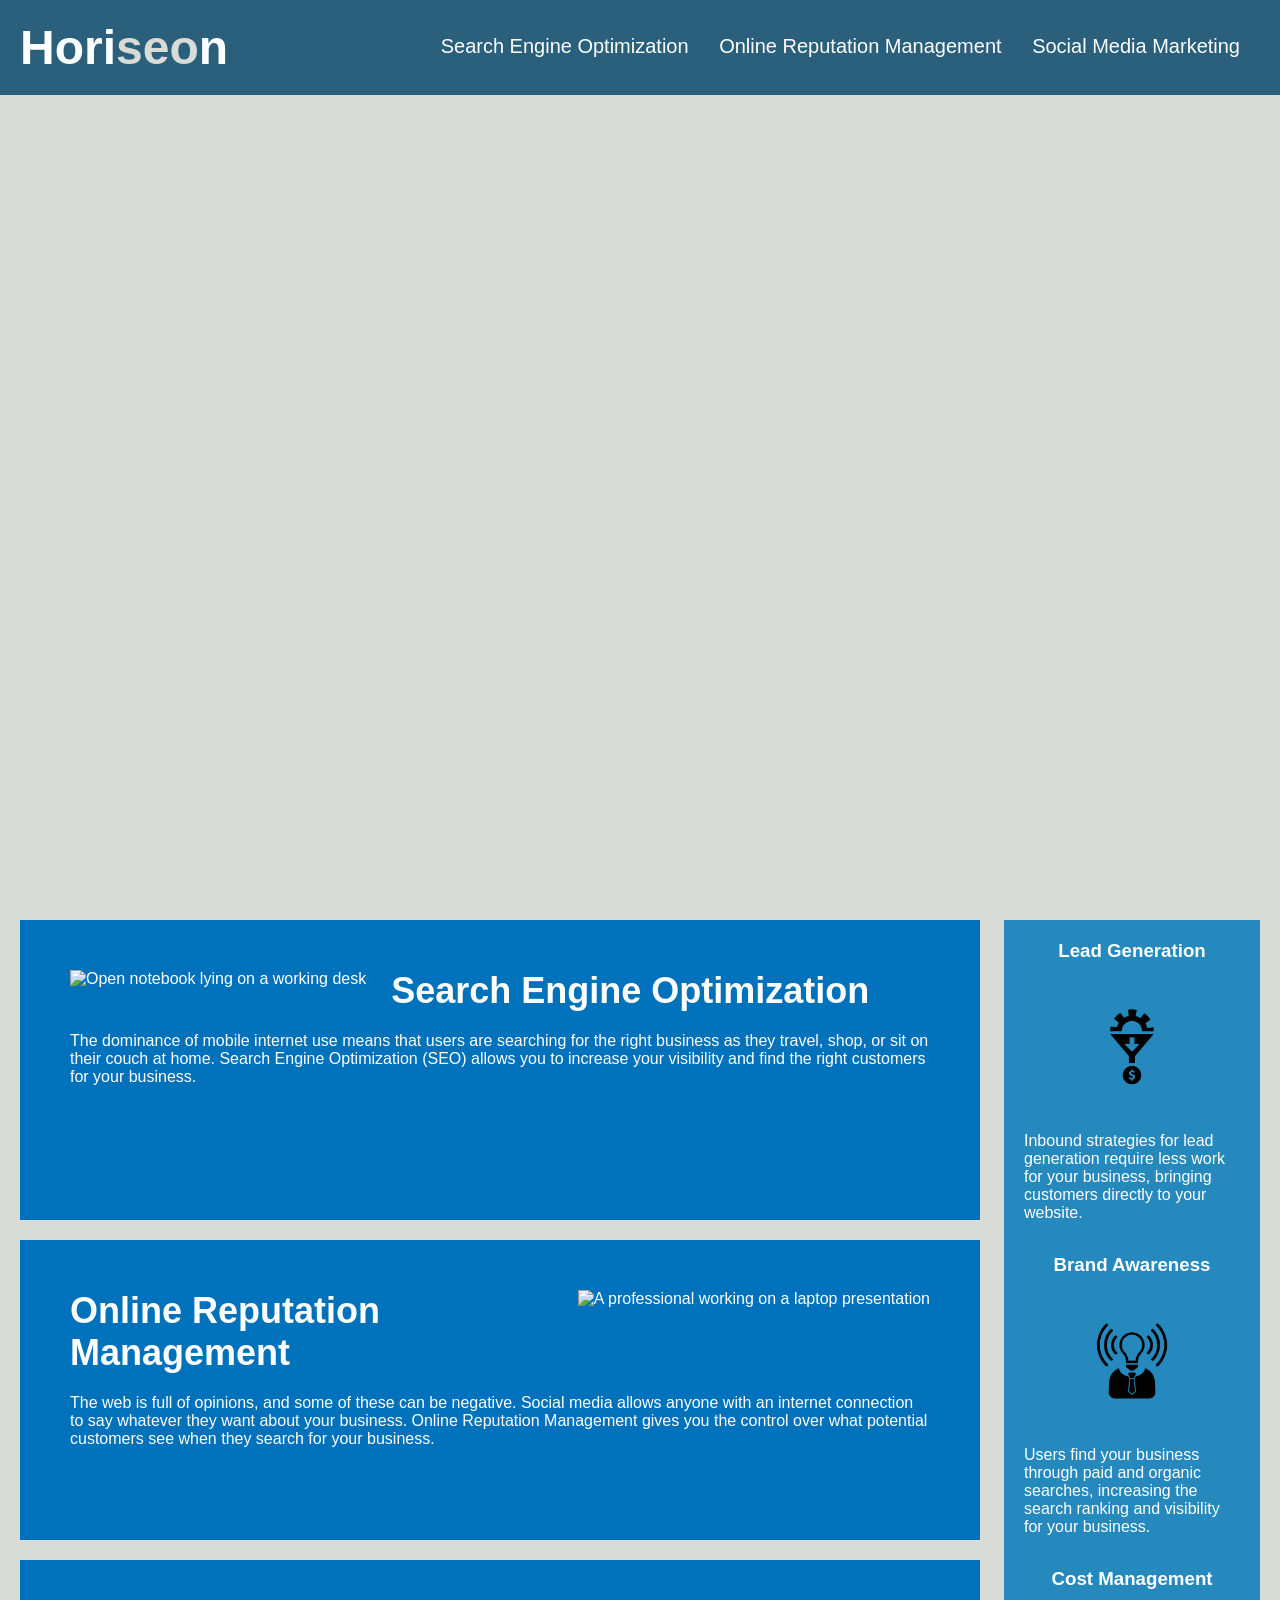
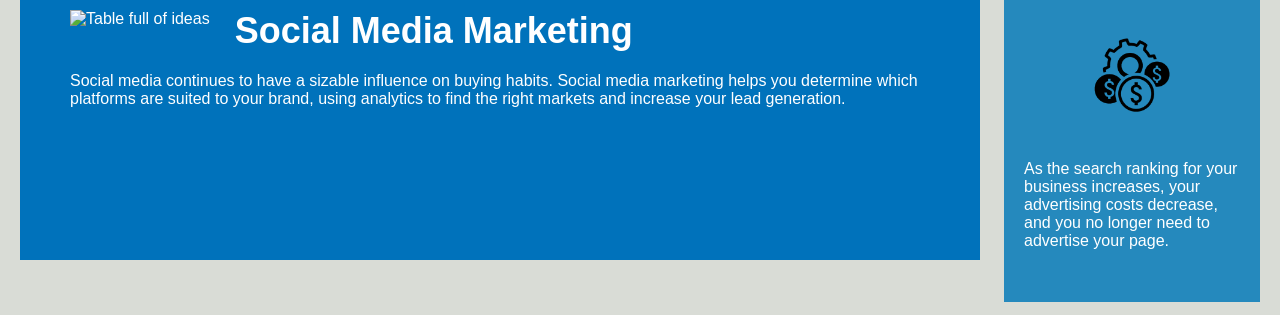
==== commit 7cc3cc3c: "commented css, amended readme file" ====
--- a/starter/index.html
+++ b/starter/index.html
@@ -4,7 +4,7 @@
 <head>
     <meta charset="UTF-8" />
     <link rel="stylesheet" href="./assets/css/style.css">
-    <title>Horiseon: SEO, Online Management, Social Media Marketing</title>
+    <title>Horiseon: SEO, Online Management, Social Media Marketing Services</title>
 </head>
 
 <body>
@@ -77,15 +77,14 @@
         </section>
     </aside>
     <footer>
-        <span style="text-align:center"><h2>Made with ❤️️ by Horiseon</h2>
-            <!-- added span to center h2 and p within footer (while figuring css file) -->
+        <span style="text-align:center"><h4>Made with ❤️️ by Horiseon</h4>
+            <!-- replaced h2 to h4 and added span to center h4 and p within footer (while figuring css file) -->
         <p>
             &copy; 2019 Horiseon Social Solution Services, Inc.
         </p>
     </span>
     </footer>
-    <br>
-    <!-- added br element to lift footer text -->
+    
 </body>
 
 </html>
--- a/starter/assets/css/style.css
+++ b/starter/assets/css/style.css
@@ -1,5 +1,5 @@
 *
-/* Style set box */
+/* Style border box */
  {
     box-sizing: border-box;
     padding: 0;
@@ -8,7 +8,7 @@
 
 /* Style body tag */
 body {
-    background-color: #d9dcd6; /* sets background color */
+    background-color: #d9dcd6; 
 }
 
 /* Style all header and div classed header tags */
@@ -77,11 +77,12 @@
     margin-left: 25px;
 }
 
-/* Style all main classed content tag */
+/* Style all main classed content tag; added margin-bottom to lift main content */
 .content {
     width: 75%;
     display: inline-block;
     margin-left: 20px;
+    margin-bottom: 35px;
 }
 
 .search-engine-optimization {
@@ -204,8 +205,9 @@
     clear: both;
     font-family: 'Trebuchet MS', 'Lucida Sans Unicode', 'Lucida Grande', 'Lucida Sans', Arial, sans-serif;
     text-align: center;
-}
-
+    display: none;
+}
+/* added display none to hide copyright as was pointed out that website should match with mockup screenshot */
 footer h2 {
     font-size: 20px;
 }
